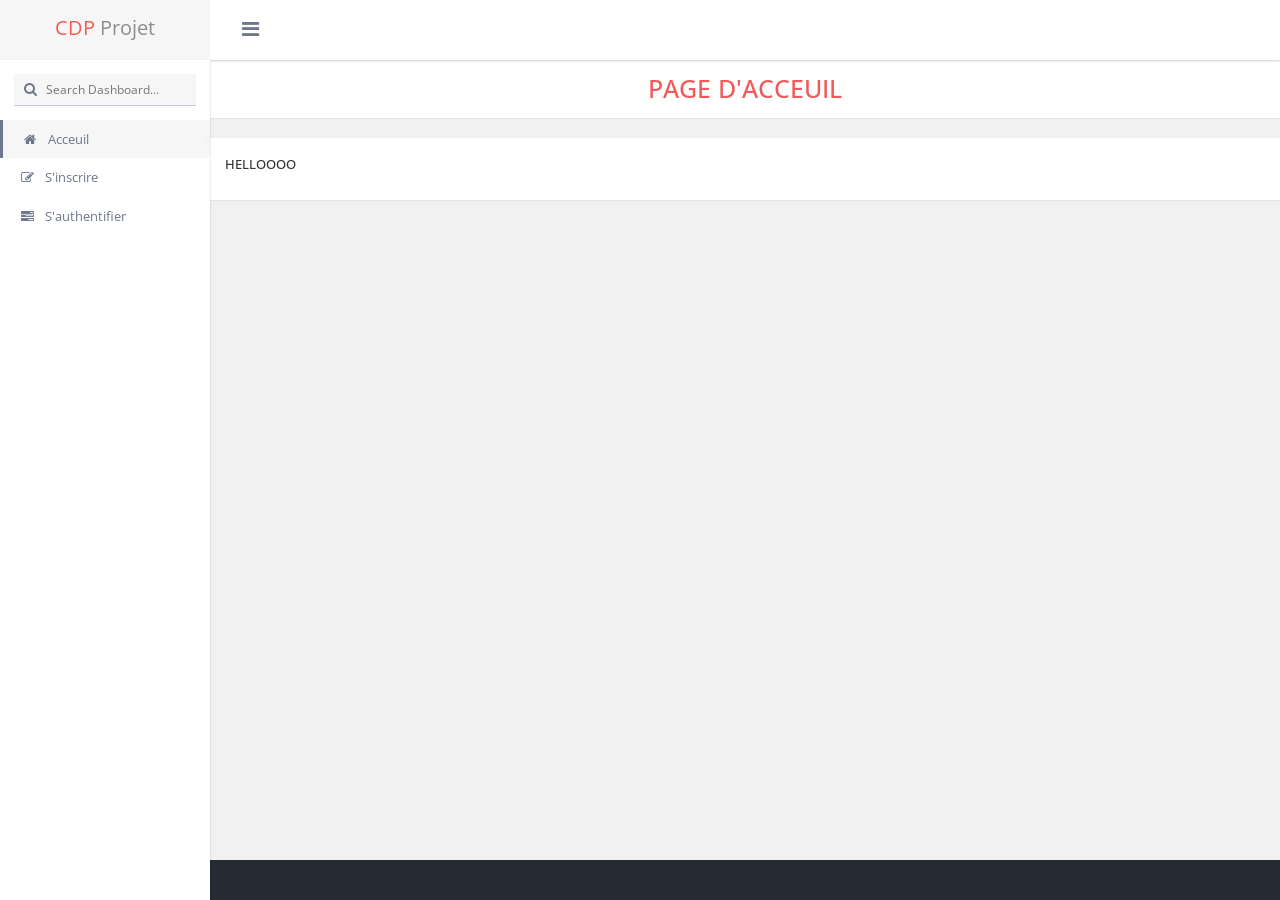
==== src/Web/CDP/index.html @ a8f5fe76 "Ajout de Template" ====
<!DOCTYPE html PUBLIC "-//W3C//DTD XHTML 1.0 Transitional//EN" "http://www.w3.org/TR/xhtml1/DTD/xhtml1-transitional.dtd">
<html xmlns="http://www.w3.org/1999/xhtml">
<head>
<meta http-equiv="Content-Type" content="text/html; charset=utf-8" />
<title>CDP Template</title>
<META NAME="ROBOTS" CONTENT="NOINDEX, NOFOLLOW">
<link href="css/font-awesome.css" rel="stylesheet" type="text/css" />
<link href="css/bootstrap.min.css" rel="stylesheet" type="text/css" />
<link href="css/animate.css" rel="stylesheet" type="text/css" />
<link href="css/admin.css" rel="stylesheet" type="text/css" />
</head>
<body class="light_theme  fixed_header left_nav_fixed">
<div class="wrapper">
  <!--\\\\\\\ wrapper Start \\\\\\-->
  <div class="header_bar">
    <!--\\\\\\\ header Start \\\\\\-->
    <div class="brand">
      <!--\\\\\\\ brand Start \\\\\\-->
      <div class="logo" style="display:block"><span class="theme_color">CDP</span> Projet</div>
    </div>
    <!--\\\\\\\ brand end \\\\\\-->
    <div class="header_top_bar">
      <!--\\\\\\\ header top bar start \\\\\\-->
      <a href="javascript:void(0);" class="menutoggle"> <i class="fa fa-bars"></i> </a>
    </div>
    <!--\\\\\\\ header top bar end \\\\\\-->
  </div>
  <!--\\\\\\\ header end \\\\\\-->
  <div class="inner">
    <!--\\\\\\\ inner start \\\\\\-->
    <div class="left_nav">
      <!--\\\\\\\left_nav start \\\\\\-->
      <div class="search_bar"> <i class="fa fa-search"></i>
        <input name="" type="text" class="search" placeholder="Search Dashboard..." />
      </div>
      <div class="left_nav_slidebar">
        <ul>
          <li class="left_nav_active theme_border"><a href="index.html"><i class="fa fa-home"></i> Acceuil <span class="left_nav_pointer"></span>  </a></li>
          <li> <a href="inscription.html"> <i class="fa fa-edit"></i> S'inscrire </a></li> 
          <li> <a href="login.html"> <i class="fa fa-tasks"></i> S'authentifier </a></li>
        </ul>
      </div>
    </div>
    <!--\\\\\\\left_nav end \\\\\\-->
    <div class="contentpanel">
      <!--\\\\\\\ contentpanel start\\\\\\-->
	       <div class="row center">
       <div class="col-lg-12 ">
       <section class="panel default blue_title h2">
       <div class="panel-heading border">Page d'Acceuil</div>
       </section>
       </div>
       </div>
       
       <div class="row">
       <div class="col-md-12">
       <section class="panel default blue_title h2">
       <div class="panel-body">
		<p> HELLOOOO</p>
       
      
       </div>
       </section>
       </div>
       

       </div>
      <!--\\\\\\\ container  end \\\\\\-->
    </div>
    <!--\\\\\\\ content panel end \\\\\\-->
  </div>
  <!--\\\\\\\ inner end\\\\\\-->
</div>
<!--\\\\\\\ wrapper end\\\\\\-->
<!-- Modal -->




<script src="js/jquery-2.1.0.js"></script>
<script src="js/bootstrap.min.js"></script>
<script src="js/common-script.js"></script>
<script src="js/jquery.slimscroll.min.js"></script>
<script src="js/jPushMenu.js"></script> 
<script src="js/side-chats.js"></script>
</body>
</html>
---- src/Web/CDP/css/admin.css ----
@charset "utf-8";
/* CSS Document */
@import url(http://fonts.googleapis.com/css?family=Open+Sans:400,300,600);
@import url(http://fonts.googleapis.com/css?family=Raleway:400,200,300,500,100,600);

h1, h2, h3, h4, h5, h6{margin:0px; padding:0px;}
body { font-family: 'Open Sans', 'Helvetica Neue', Helvetica, Arial, sans-serif;font-size: 13px; background-color:#262a33;}
.container {width: 100%;}
h1,.h1{font-size:35px;}
h2,.h2{font-size:31px;}
h3,.h3{font-size:27px;}
h4,.h4{font-size:23px;}
h5,.h5{font-size:19px;}
h6,.h6{font-size:15px;}



a {outline: none!important;}
a img {outline: none!important;}
img {border: 0!important;}

.wrapper{ width:100%;}

.header_bar{ width:100%;}

.brand{width:210px; height:60px; padding:0px;  float:left; font-size:20px;}
.logo{ padding:14px 10px 10px 10px; text-align:center;}
.logo i {font-size:9px;}
.small_logo{padding:10px 10px 10px 20px;}

.header_top_bar{left:210px;  padding:10px; height:60px; -webkit-box-shadow: 0px 1px 2px 0px rgba(0,0,0,0.2);-moz-box-shadow: 0px 3px 2px 0px rgba(0,0,0,0.2);box-shadow: 0px 1px 2px 0px rgba(0,0,0,0.2);}

.menutoggle{float:left; margin:-3px 0px 0px 10px; font-size:20px; padding:12px; color:#6E778C;}
.menutoggle:hover{color:#5DCFF3;}

.top_left{ width:90px; float:left;}
.top_left_menu{}
.top_left_menu ul{padding:9px 0px 0px 0px; margin:0px;}
.top_left_menu ul li{list-style-type:none;}
.top_left_menu ul li a{text-decoration:none;font-size:17px; float:left; margin:0px 10px 0px 10px;}
.top_left_menu ul li a:hover{color:#5DCFF3 !important;}

.add_user{float:left;font-size:13px; margin-top:2px; text-align:center; text-decoration:none;border-radius:3px;}
.add_user i{ float:left; padding:10px;border-radius:3px 0px 0px 3px;}
.add_user span{ font-size:12px; float:left; padding:8px;}

.top_right_bar{ float:right;}
.top_right{float:left; margin-left:40px; margin-top:-4px;}
.top_right_menu{}
.top_right_menu ul{padding:0px 0px 0px 0px; margin:0px; float:left; position:relative;}
.top_right_menu ul li{list-style-type:none;text-decoration:none;float:left; margin:-10px 0px 0px 0px; padding:0px 15px 14px 15px;}
.top_right_menu ul li a{ font-size:13px;color:#6e778c; margin:23px 0px 0px 0px; float:left; text-decoration:none;} 
.top_right_menu ul li a:hover{color:#5DCFF3 !important;}
.top_right_menu ul li ul{ padding:0px; background:#FFF; position:absolute; float:left; z-index:99;-moz-box-shadow: 0px 3px 2px 0px rgba(0,0,0,0.2);box-shadow: 0px 1px 2px 0px rgba(0,0,0,0.2);}
.top_right_menu ul li ul li{ list-style-type:none; padding:0px 15px 0px 15px; margin:0px; width:100%;}
.top_right_menu ul li ul li a{margin-top:5px;}
.bg_color{ background:none; border:none;}

.task{float:left; color:#1B2439; border:1px solid #d4d4d4; margin:10px 0px 0px 0px !important; width:250px; padding:0px !important;}
.task_height{height:30px;}



.new{padding:5px 0px 10px 0px !important;width:100%; color:#1B2439; font-size:13px; float:left;}

.top_right_menu ul li ul li a:hover{color:#333333 !important;}
.number{ padding:10px 0px 10px 0px; margin:0px;}
.red_color{ background-color:#F7EBEB !important;}
.mail{width:280px;padding:0px 5px 7px 5px !important;color:#333333 !important; margin:-3px 0px 12px 0px !important;background-color:#F1F2F7;}
.mail:hover{color:#333333;}
.photo{margin:7px 10px 0px 0px; height:40px; width:40px; float:left;}
.subject{ width:100%;}
.from{ font-size:13px; float:left; margin-top:7px;}
.time{ font-size:13px;float:right; margin-top:7px;}
.message{font-size:12px; float:left; margin-top:5px;}

.notification_drop_down{float:left;width:240px;background-color:#FFF; position:absolute;z-index:99;-moz-box-shadow:0px 3px 2px 0px rgba(0,0,0,0.2);box-shadow: 0px 1px 2px 0px rgba(0,0,0,0.2);}
.box{text-align:center; float:left; width:35px; margin:5px 23px 15px 15px;}
.box a{margin:0px !important; padding:0px;}
.block{ font-size:20px;}
.block_text{ color:#A1A8AC; font-size:12px;}

.primery_1{color:#1A8AD2;}
.primery_2{color:#E64858;}
.primery_3{color:#FDD465;}
.primery_4{color:#21DEE1;}
.primery_5{color:#1DC499;}
.primery_6{color:#A1A8AC;}




.green_status{background-color:#c8ffcf;}
.red_status{background-color:#ffd1c8;}
.yellow_status{background-color:#f9ffc8;}
.blue_status{background-color:#c8e9ff;}

.percent{float:right; margin-top:1px; margin-left:36px;}
.green_label{float:right; color:#6ab674;}
.blue_label{float:right; color:#78b9ec;}
.yellow_label{float:right; color:#ffb400;}
.red_label{float:right; color:#ff8383;}
.task_head{float:left; margin-top:-35px; width:100%; padding:10px 5px 5px 5px; font-weight:600; font-size:13px; color:#454E63;}
.task_detail{float:left; width:100%; padding:2px 5px; font-size:13px; color:#545454;}


.top_pointer{width: 0px;height: 0px;border-style: solid;border-width: 0 7px 7px 7px;border-color: transparent transparent #FFF transparent;margin:-7px 0px 0px 40px;}

.top_left_pointer{width: 0px;height: 0px;border-style: solid;border-width: 0 7px 7px 7px;border-color: transparent transparent #FFF transparent;margin:-16px 0px 0px 40px;}


.badge{ background-color:#f35958; text-align:center;margin:0px 0px 0px 4px;}


.user_admin{ border-radius:100px; width:160px;float:right; margin-left:18px; padding-left:7px; text-decoration:none !important; float:left;}
.user_admin a{ text-decoration:none;color:#6E778C !important; }
.user_admin:hover{color:#5DCFF3 !important; text-decoration:none !important;}
.user_adminname{ font-size:13px;margin-left:5px;}
.caret{margin-left:10px;}
.user_admin ul{padding:0px; margin:5px 0px 0px 0px; border-radius:3px; position:absolute; background-color:#FFF; width:170px;right:-20px;z-index:99;z-index:99;-moz-box-shadow: 0px 3px 2px 0px rgba(0,0,0,0.2);box-shadow: 0px 1px 2px 0px rgba(0,0,0,0.2); cursor:pointer;}
.user_admin ul li{list-style-type:none; padding:8px;color:#6E778C !important; font-size:13px;}
.user_admin ul li i{ float:left; margin:2px 10px 0px 3px;}
.user_admin ul li:hover{ background:#F1F2F7 !important; color:#5DCFF3 !important;}

.chat { background: none repeat scroll 0 0 rgba(0, 0, 0, 0); border: medium none; color: #6C7A7A; float: left; font-size:17px;  margin-top: 9px;  width: 20px;}

.inner{}

.left_nav{ display: inline-block;float: left;position: relative; width: 210px; min-height:1106px;}
.left_nav_slidebar{}

.search_bar{margin:14px 14px 14px 14px; border-bottom:1px solid #343434; padding:5px 10px; font-size:14px;}
.search{ width:130px!important; height:20px!important; padding:0px 5px 0px 5px!important; border:none!important; font-size:12px!important; background:none!important;}

.compose-editor2{ border:1px solid #ccc; padding:10px; width:100%;}




.left_nav_slidebar ul{margin:0px; padding:0px;}
.left_nav_slidebar ul li{ list-style-type:none; margin:0px; padding:0px; float:left; width:100%;}

.left_nav_active{ border-left-style:solid; border-left-width:3px; border-right-style:solid;  border-right-width:0; }
.left_nav_pointer{width: 0; height: 0; border-bottom: 5px solid transparent; border-top: 5px solid transparent; border-right: 5px solid #f2f2f2; font-size: 0;line-height: 0; float:right;margin-top:4px;}
.plus{float:right; margin-right:5px; font-size:9px; margin-top:5px;}

.left_nav_slidebar ul li a{text-decoration:none; padding:10px 0 10px 12px; font-size:13px; display:block;}
.left_nav_slidebar ul li a i{ width:30px; text-align:center;}
.left_nav_slidebar ul li a:hover{ font-size:13px;}
.left_nav_slidebar ul li ul{display:none; padding:0px 0px 0px 0px;  border-left:1px solid #333333; margin:0px 0px 28px 30px; float:left;}
.left_nav_slidebar ul li ul li{list-style-type:none;}
.left_nav_slidebar ul li ul li a{text-decoration:none; padding:18px 20px 7px 0px;display:block; font-size:12px; margin-bottom:-13px; }
.left_nav_slidebar ul li ul li a:hover{background:none; }

.left_nav_slidebar > ul > li > ul > li > a > span{ background:#333333; width:15px; height:1px; position:absolute; margin-top:10px;}
.left_nav_slidebar > ul > li > ul > li > a > i{ margin-left:13px; margin-right:5px; font-size:6px; width:10px;}
.left_nav_slidebar > ul > li > ul > li > a > b{ font-weight:normal; padding-top:2px;}
.left_nav_slidebar ul li ul li a:hover{ color:#FFF;font-size:12px;}

.left_nav_sub_active {color:#f2f2f2;}
.left_nav_slidebar > ul > li > ul > li > a > i:hover{color:#F00;}


.dark_theme .brand{background-color:#213347; color:#6E778C;}
.dark_theme .header_top_bar{ background-color:#334559;color:#6e778c;}
.dark_theme .add_user{background-color:#f35958; color:#FFF;}
.dark_theme .add_user i{background-color:#da403f;}
.dark_theme .top_left_menu ul li a{color:#6e778c;}
.dark_theme .top_right_menu ul li ul li a badge{color:#FFF;}
.dark_theme .user_admin{color:#6e778c;}
.dark_theme .left_nav{background-color:#334559; color:#6E778C;}
.dark_theme .search_bar{background-color:#213347; color:#6E778C;}
.dark_theme .left_nav_slidebar ul li a{ color:#6E778C;}
.dark_theme .left_nav_slidebar ul li a:hover{ background-color:#132539;}
.dark_theme .left_nav_slidebar ul li ul li a:hover{background-color:transparent; color:#FFF;}
.dark_theme .left_nav_active{background:#213347;}
.dark_theme .left_nav_active a{color:#f2f2f2;}
.dark_theme .left_nav_active ul li a{color:#6E778C;}
.dark_theme .left_nav_sub_active b{color:#;}

.light_theme .brand{background-color:#F6F6F6; color:#908c8d;}
.light_theme .header_top_bar{ background-color:#FFF;color:#6e778c;}
.light_theme .add_user{background-color:#6e778c; color:#FFF;}
.light_theme .add_user i{background-color:#565f74;}
.light_theme .top_left_menu ul li a{color:#6e778c;}
.light_theme .top_right_menu ul li ul li a badge{color:#FFF;}
.light_theme .user_admin{color:#6e778c;}
.light_theme .left_nav{background-color:#FFF; color:#6E778C; -moz-box-shadow:0px 0px 0px 0px rgba(0,0,0,0.0);-moz-box-shadow: 0px 3px 2px 0px rgba(0,0,0,0.2);
box-shadow: 0px 1px 2px 0px rgba(0,0,0,0.2);}
.light_theme .search_bar{background-color:#F6F6F6; color:#6E778C; border-bottom:1px solid #C2CBE0;}
.light_theme .left_nav_slidebar ul li a{ color:#6E778C;}
.light_theme .left_nav_slidebar ul li a:hover{ background-color:#EDEDED;}
.light_theme .left_nav_slidebar ul li ul li a{color:#6E778C;}
.light_theme .left_nav_slidebar ul li ul li a:hover{background-color:transparent; color:#282e3b;}
.light_theme .left_nav_slidebar ul li ul{border-left:1px solid #C2CBE0;}
.light_theme .left_nav_slidebar > ul > li > ul > li > a > span{background-color:#C2CBE0;}
.light_theme .left_nav_slidebar > ul > li > ul > li > a > i{color:#C2CBE0;}
.light_theme .left_nav_active{background-color:#F6F6F6; color:#6E778C ;border-left:3px solid #6e778c;}
.light_theme .left_nav_active > a{background-color:#F6F6F6;}
.light_theme .left_nav_active a{color:#6E778C;}
.light_theme .left_nav_active ul li a{color:#6E778C;}


.red_thm .brand{background-color:#b80421; color:#FFF;}
.red_thm .header_top_bar{ background-color:#cf1b38;color:#FFF;}
.red_thm .add_user{background-color:#ED5B5E; color:#FFF;}
.red_thm .add_user i{background-color:#DC4A4D;}
.red_thm .top_left_menu ul li a{color:#FFF;}
.red_thm .top_right_menu ul li a{color:#FFF;}
.red_thm .user_adminname{color:#FFF;}
.red_thm .caret{color:#FFF;}
.red_thm .theme_border{border-color:#ED5B5E !important;}
.red_thm .menutoggle{color:#FFF;}
.red_thm ul li a i.theme_color{ color:#e35154 !important;}
.red_thm ul li a b.theme_color{ color:#e35154 !important;}
.red_thm .page_title.theme_color{ color:#e35154 !important;}
.red_thm .badge{ background:#FFFFFF !important; color:#e35154!important;}
.red_thm .chat{ color:#FFFFFF;}


.blue_thm .brand{background-color:#5fb9f6; color:#FFF;}
.blue_thm .header_top_bar{ background-color:#56a5db;color:#FFF;}
.blue_thm .add_user{background-color:#66B5EB; color:#FFF;}
.blue_thm .add_user i{background-color:#4D9CD2;}
.blue_thm .top_left_menu ul li a{color:#FFF;}
.blue_thm .top_right_menu ul li a{color:#FFF;}
.blue_thm .user_adminname{color:#FFF !important;}
.blue_thm .caret{color:#FFF;}
.blue_thm .theme_border{border-color:#66B5EB !important;}
.blue_thm .menutoggle{color:#FFF;}
.blue_thm ul li a i.theme_color{ color:#66B5EB !important;}
.blue_thm ul li a b.theme_color{ color:#66B5EB !important;}
.blue_thm .page_title.theme_color{ color:#66B5EB !important;}
.blue_thm .badge{ background:#FFFFFF !important; color:#66B5EB!important;}
.blue_thm .chat{ color:#FFFFFF;}

.magento_thm .brand{background-color:#ab79bc; color:#FFF;}
.magento_thm .header_top_bar{ background-color:#9c6bad;color:#FFF;}
.magento_thm .add_user{background-color:#AB7ABC; color:#FFF;}
.magento_thm .add_user i{background-color:#9160A2;}
.magento_thm .top_left_menu ul li a{color:#FFF;}
.magento_thm .top_right_menu ul li a{color:#FFF;}
.magento_thm .user_adminname{color:#FFF;}
.magento_thm .caret{color:#FFF;}
.magento_thm .theme_border{border-color:#AB7ABC !important;}
.magento_thm .menutoggle{color:#FFF;}
.magento_thm ul li a i.theme_color{ color:#AB7ABC !important;}
.magento_thm ul li a b.theme_color{ color:#AB7ABC !important;}
.magento_thm .page_title.theme_color{ color:#AB7ABC !important;}
.magento_thm .badge{ background:#FFFFFF !important; color:#AB7ABC!important;}
.magento_thm .chat{ color:#FFFFFF;}


.green_thm .brand{background-color:#47c58b; color:#FFF;}
.green_thm .header_top_bar{ background-color:#34b077;color:#FFF;}
.green_thm .add_user{background-color:#3FBB82; color:#FFF;}
.green_thm .add_user i{background-color:#2AA66D;}
.green_thm .top_left_menu ul li a{color:#FFF;}
.green_thm .top_right_menu ul li a{color:#FFF;}
.green_thm .user_adminname{color:#FFF;}
.green_thm .caret{color:#FFF;}
.green_thm .theme_border{border-color:#3FBB82 !important;}
.green_thm .menutoggle{color:#FFF;}
.green_thm ul li a i.theme_color{ color:#3FBB82 !important;}
.green_thm ul li a b.theme_color{ color:#3FBB82 !important;}
.green_thm .page_title.theme_color{ color:#3FBB82 !important;}
.green_thm .badge{ background:#FFFFFF !important; color:#3FBB82!important;}
.green_thm .chat{ color:#FFFFFF;}



.contentpanel{ margin-left:220px;overflow:hidden;position: relative; padding:0px; background-color:#f1f1f1; padding-bottom:21px; min-height:800px;}

.fixed_header .header_bar{position:fixed; z-index:99;}
.fixed_header .contentpanel{top:60px;}
.fixed_header .left_nav{top:60px; float:left;}
.fixed_header .brand{float:left;}
.left_nav_hide .left_nav{display:none;}
.left_nav_hide .contentpanel{margin-left:0;}
.left_nav_hide .brand{width:210px; display:none;}
.left_nav_fixed .left_nav{position:fixed; top:60px; z-index:99;}
.left_nav_fixed .brand{position:fixed; z-index:99;}
.left_nav_fixed .header_top_bar{ margin-left:210px;}
.left_nav_fixed .contentpanel{margin-left:210px; margin-right:0px;}

.right_nav .brand{float:right;}
.right_nav .left_nav{float:right;}
.right_nav .contentpanel{margin-left:0; margin-right:210px;}
.right_nav .left_nav{overflow:inherit;}
.right_nav.left_nav_fixed .left_nav{right:0;}
.right_nav.left_nav_fixed .brand{position:relative;}
.right_nav.left_nav_fixed .header_top_bar{margin-left:0;}
.right_nav.left_nav_fixed .contentpanel{margin-left:0;}

.right_nav .left_nav_active{border-left-width:0; border-right-width:3px;}
.right_nav .left_nav_slidebar > ul > li > a{padding:10px 12px 10px 0px;}
.right_nav .left_nav_pointer{float:left; border-left:5px solid #F2F2F2; border-right:0;}
.right_nav .left_nav_slidebar > ul > li > a > i{margin-left:10px;}

.boxed_layout > .wrapper{width:1200px; margin:auto;  display:table; height:100%!important;}
.boxed_layout .header_bar{width:1200px;}
.boxed_layout.right_nav.left_nav_fixed .left_nav{margin-left:990px; right:auto;}
.boxed_layout.dark_theme .left_nav{ border-left:1px solid #232323;}
.boxed_layout.light_theme .left_nav{ border-left:none;}

.red_bg{background-color:#f3a498; color:#fff !important;}
.red_color{color:#f3a498;}
.magento_bg{background-color:#9c6bad; color:#fff!important; border:none;}
.blue_bg{background-color:#56a5db; color:#fff !important;border:none;}
.green_bg{background-color:#34b077; color:#fff!important;border:none;}
.red_bg{background-color:#e35154; color:#fff!important;border:none;}
.pink_bg{background-color:#9b59b6; color:#fff;}
.black_bg{background-color:#000000; color:#fff;}
.yellow_bg{background-color:#fad231; color:#fff;}
.orange_bg{ background-color:#FE7600; color:#FFFFFF!important;}

.list-group-item:hover{color:#333333!important; background-color:#f1f1f1;}

.green{background-color:#19bd9c;}

.yellow{background-color:#fad231;}

.bg_space{ border-radius:3px; margin:10px; padding:3px;}

.red_text{color:#BB6C60;}
.magento_text{ color:#b07cc3;}
.blue_text{color:#0060C6;}
.green_text{color:#586B26;}
.pink_text{color:#70164B;}

.code{ font-size:82%;}
.opened{ display:block;}
.theme_bg{background: #5dcff3; color:#fff!important;}
.theme_color{color:#f35958;!important;}
.theme_border{border-color:#f35958;!important;}


.breadcrumb_admin{width:100%; background:#fff; box-shadow:0 2px 2px rgba(0, 0, 0, 0.05), 0 1px 0 rgba(0, 0, 0, 0.05); margin-bottom:15px;}
.page_title{font-size:22px; padding:7px 0 7px 10px; text-transform:uppercase;}
.clear_both{clear:both;}
.page_title h1{font-size:22px; font-weight:normal; display:inline; margin:3px 0px 6px 0px; float:left;}
.page_title h2{font-size:12px; font-weight:normal; display:inline; color:#999999; margin-top:9px; position:absolute;}
.page_title h1:after{content:"/"; margin-right:10px; margin-left:15px; font-size:22px; color:#ccc;}

.paragraph{ background:#FFFFFF; padding:15px; font-size:13px;}
.align{ text-align:center;}
.circular{ width:230px; border-radius:150px; height:230px;}
.button{background:#993366; margin-top:15px;}
.theme_text{margin:15px 20px 15px 0px; display:block;}
.theme_api{margin:15px 0px 15px 0px;}
.theme_header{ font-size:25px; text-transform:uppercase;display:block;}

.red_text{color:#f16164;}
.blue_text{color:#227CB9;}
.green_text{color:#2ABE48;}
.magento_text{color:#ab79bc;}
.light_text{color:#999999;}
.black_text{color:#000;}
.yellow_text{color:#fad231;}

.red{color:#f16164;border:#f16164!important;}
.blue{color:#227CB9;border:#227CB9!important;}
.green{color:#00581E; border:#00581E!important;}
.magento{color:#ab79bc;border:#ab79bc!important;}


@media (max-width:320px) { /* smartphones, iPhone, portrait 480x320 phones */
.brand{width:210px; display:none;}
.header_top_bar{ }
.top_left{ display:none;}
.top_right{ display:none;}
.add_user{ display:none;}
.user_admin{margin-left:0px;}
.right_nav .contentpanel{margin-right:0;}
.right_nav .chat{ display:none;}
.boxed_layout .demo{right:191px;}
.boxed_layout .demo.activate{right:191px !important;}	
.right_nav .demo{right:210px;}
.right_nav .demo.activate{right:210px !important;}
}
@media (min-width:320px) { /* smartphones, iPhone, portrait 480x320 phones */
.brand{width:210px; display:none;}
.header_top_bar{ }
.top_left{ display:none;}
.top_right{ display:none;}
.add_user{ display:none;}
.user_admin{margin-left:0px;}
.right_nav .contentpanel{margin-right:0;}
.right_nav .chat{ display:none;}
.boxed_layout .demo{right:191px;}
.boxed_layout .demo.activate{right:191px !important;}
.right_nav .demo{right:210px;}
.right_nav .demo.activate{right:210px !important;}
}
@media (min-width:481px) { /* portrait e-readers (Nook/Kindle), smaller tablets @ 600 or @ 640 wide. */
.brand{width:210px; display:none;}
.header_top_bar{ }
.top_left{ display:none;}
.top_right{ display:none;}
.add_user{ display:none;}
.user_admin{margin-left:0px;}
.right_nav .contentpanel{margin-right:0;}
.right_nav .chat{ display:none;}
.boxed_layout .demo{right:191px;}
.boxed_layout .demo.activate{right:191px !important;}
.right_nav .demo{right:210px;}
.right_nav .demo.activate{right:210px !important;}
}
@media (min-width:641px) { /* portrait tablets, portrait iPad, landscape e-readers, landscape 800x480 or 854x480 phones */
.brand{width:210px; display:none;}
.header_top_bar{ }
.top_left{ display:block;}
.top_right{display:none;}
.add_user{ display:block;}
.user_admin{margin-left:18px;}
.right_nav .contentpanel{margin-right:0;}
.right_nav .chat{ display:none;}
.boxed_layout .demo{right:191px;}
.boxed_layout .demo.activate{right:191px !important;}
.right_nav .demo{right:210px;}
.right_nav .demo.activate{right:210px !important;}
}
@media (min-width:961px) { /* tablet, landscape iPad, lo-res laptops ands desktops */
.brand{width:210px;display:block;}
.header_top_bar{ }
.left_nav{width: 210px;}
.top_left{ display:block;}
.top_right{display:none;}
.add_user{ display:block;}
.user_admin{margin-left:18px;}
.left_nav{display:block;}
.contentpanel{ margin-left:210px;}
.right_nav .chat{ display:none;}
.boxed_layout .demo{right:191px;}
.boxed_layout .demo.activate{right:191px !important;}
.right_nav .demo{right:210px;}
.right_nav .demo.activate{right:210px !important;}
}
@media (min-width:1025px) { /* big landscape tablets, laptops, and desktops */
.brand{width:210px;display:block;}
.header_top_bar{ }
.left_nav{width: 210px;}
.top_left{ display:block;}
.top_right{display:block;}
.add_user{ display:block;}
.user_admin{margin-left:18px;}
.left_nav{display:block;}
.contentpanel{ margin-left:210px;}
.right_nav .chat{ display:none;}
.boxed_layout .demo{right:191px;}
.boxed_layout .demo.activate{right:191px !important;}
.right_nav .demo{right:210px;}
.right_nav .demo.activate{right:210px !important;}
}
@media (min-width:1281px) { /* hi-res laptops and desktops */
.brand{width:210px;display:block;}
.header_top_bar{ }
.left_nav{width: 210px;}
.top_left{ display:block;}
.top_right{display:block;}
.add_user{display:block;}
.user_admin{margin-left:18px;}
.left_nav{display:block;}
.contentpanel{ margin-left:210px}

.right_nav .chat{ display:none;}
.boxed_layout .demo{right:191px;}
.boxed_layout .demo.activate{right:191px !important;}
.right_nav .demo{right:210px;}
.right_nav .demo.activate{right:210px !important;}
.boxed_layout .atm-spmenu-right.atm-spmenu-open { right:191px;}

}


.dropdown-menu {position: absolute; top: 100%;left: 0; z-index: 1000;display: none; float: left; min-width: 160px; padding: 0px 0; margin: 0px 0 0;font-size: 14px;list-style: none;background-color: #fff;
 background-clip: padding-box; border: 1px solid #ccc;border: 1px solid rgba(0, 0, 0, .15);border-radius: 2px;-webkit-box-shadow: 0 6px 12px rgba(0, 0, 0, .175); box-shadow: 0 6px 12px rgba(0, 0, 0, .175);}

.modal-content { position: relative; background-color: #fff;background-clip: padding-box; border: 1px solid #999;border: 1px solid rgba(0, 0, 0, .2); border-radius: 2px; outline: none;-webkit-box-shadow: 0 3px 9px rgba(0, 0, 0, .5);box-shadow: 0 0 9px rgba(0, 0, 0, 0.36);}

.breadcrumb > li + li:before {padding: 0 5px; color: #ccc; content: ">";}
.breadcrumb {padding: 14px 15px; margin-bottom: 0px;list-style: none;background-color: #fff;border-radius: 0px;font-size:12px; margin-top: 0px;}
.button_space{ padding:15px;}

.panel-footer{border-radius:0;}
.panel.h1 .panel-heading{font-size:30px;}
.panel.h2 .panel-heading{font-size:25px;}
.panel.h3 .panel-heading{font-size:23px;}
.panel.h4 .panel-heading{font-size:20px;}
.panel.h5 .panel-heading{font-size:17px;}
.panel.h6 .panel-heading{font-size:15px;}

.panel.h1,.panel.h2,.panel.h3,.panel.h4,.panel.h5,.panel.h6{font-size:13px;}

.panel > .panel-heading {border-color: #ddd;color: #333333;font-size:17px; color:#666;text-transform:uppercase;}
.panel-heading {padding: 15px; border-radius:0px;}
.panel {border-radius: 2px;background:#FFF;border-radius:0px; border:none;}
.panel-body { font-size:13px; line-height:22px;}
.panel-heading {border-bottom: 1px solid rgba(0, 0, 0, 0.13);}

.bg_color{background:#f1f1f1 !important;}

.h1.panel,.h2.panel,.h3.panel,.h4.panel,.h5.panel,.h6.panel{margin:0 0 20px 0;}

.green_border{border-color:#0AA699;}
.red_border{border-color: #F35958;}
.orange_border{border-color: #FF6600;}
.magenta_border{border-color: #9B6BAB;}
.blue_border{border-color: #21A9E1;}
.gray_border{border-color: #666;}

.green_title .panel-heading{color:#0AA699;}
.red_title .panel-heading{color: #F35958;}
.orange_title .panel-heading{color: #FF6600;}
.magenta_title .panel-heading{color: #9B6BAB;}
.blue_title .panel-heading{color: #f35958;}
.gray_title .panel-heading{color: #666;}


.green_border .panel-heading{color:#0AA699;}
.red_border .panel-heading{color:#F35958;}
.orange_border .panel-heading{color:#FF6600;}
.magenta_border .panel-heading{color:#9B6BAB;}
.blue_border .panel-heading{color:#21A9E1;}
.gray_border .panel-heading{color:#666666;}

.panel_bg_green.panel{background-color:#0AA699; color:#FFFFFF;}
.panel_bg_red.panel{background-color: #F35958;color:#FFFFFF;}
.panel_bg_orange.panel{background-color: #FF6600;color:#FFFFFF;}
.panel_bg_magenta.panel{background-color: #9B6BAB!important;color:#FFFFFF!important;}
.panel_bg_blue.panel{background-color: #21A9E1;color:#FFFFFF;}
.panel_bg_gray.panel{background-color: #666666;color:#FFFFFF;}

.panel_bg_gray .panel-heading,.panel_bg_green .panel-heading,.panel_bg_red .panel-heading,.panel_bg_orange .panel-heading, .panel_bg_magenta .panel-heading,.panel_bg_blue .panel-heading{border-bottom-color:rgba(255, 255, 255, 0.13); color:#FFFFFF;}
.panel_bg_gray .panel-body,.panel_bg_green .panel-body,.panel_bg_red .panel-body,.panel_bg_orange .panel-body, .panel_bg_magenta .panel-body, .panel_bg_blue .panel-body{border-bottom-color:rgba(255, 255, 255, 0.13); color:#FFFFFF;}

.panel_header_bg_green .panel-heading{background-color:#0AA699; color:#FFFFFF;}
.panel_header_bg_red .panel-heading{background-color: #F35958;color:#FFFFFF;}
.panel_header_bg_orange .panel-heading{background-color: #FF6600;color:#FFFFFF;}
.panel_header_bg_magenta .panel-heading{background-color: #9B6BAB;color:#FFFFFF;}
.panel_header_bg_blue .panel-heading{background-color: #21A9E1;color:#FFFFFF;}
.panel_header_bg_gray .panel-heading{background-color: #666666;color:#FFFFFF;}

.vertical_border{border-left-style:solid; border-left-width:5px;}
.vertical_border.panel{border-top:none; border-right:none;border-bottom:none;}

.horizontal_border_1{border-top-style:solid; border-top-width:5px!important;}
.horizontal_border_1.panel{border-left:none; border-right:none;border-bottom:none;}

.label {font-size:60%;}
   
.horizontal_border_2{border-bottom-style:solid; border-bottom-width:5px!important;}
.horizontal_border_2.panel{border:none;}
.horizontal_border_2 .panel-heading{border-bottom-style:solid; border-bottom-width:5px;}

.green_border .panel-heading{border-color:#0AA699!important;}
.red_border .panel-heading{border-color: #F35958;}
.orange_border .panel-heading{border-color: #FF6600;}
.magenta_border .panel-heading{border-color: #9B6BAB;}
.blue_border .panel-heading{border-color: #21A9E1;}
.gray_border .panel-heading{border-color: #666666;}

.default .panel-heading{border-color:#ddd;}
.no_border .panel-heading{border-bottom:none;}
.transparent.panel{background:none; box-shadow:none;}





.img-circle {border: 7px solid #F2F2F2 !important;border-radius: 50%;}
.line_color{background-color:#fff;}




hr{ border:1px solid #FFFFFF;}

.dropmenu-lg{width:20px;-moz-user-select: none;background-image: none;cursor: pointer;display: inline-block;font-size: 14px;font-weight: normal;line-height: 1.42857;padding: 6px 12px;text-align: center;vertical-align: middle;white-space: nowrap; border:none; padding:9px; margin-top:8px; margin-left:-7px; border-style:solid; border-width:1px; border-color:#ccc; margin-right:7px;}
.dropmenu-sm{width:20px;-moz-user-select: none;background-image: none;cursor: pointer;display: inline-block;font-size: 14px;font-weight: normal;line-height: 1.42857;padding: 6px 12px;text-align: center;vertical-align: middle;white-space: nowrap; border:none; padding:4px; margin-top:8px; margin-left:-7px; border-style:solid; border-width:1px; border-color:#ccc; margin-right:7px;}
.dropmenu-xs{width:20px;-moz-user-select: none;background-image: none;cursor: pointer;display: inline-block;font-size: 14px;font-weight: normal;line-height: 1.42857;padding: 6px 12px;text-align: center;vertical-align: middle;white-space: nowrap; border:none; padding:0px; margin-top:8px; margin-left:-7px; border-style:solid; border-width:1px; border-color:#ccc; margin-right:7px;}
.dropmenu-nl{width:20px;-moz-user-select: none;background-image: none;cursor: pointer;display: inline-block;font-size: 14px;font-weight: normal;line-height: 1.42857;padding: 6px 12px;text-align: center;vertical-align: middle;white-space: nowrap; border:none; padding:6px; margin-top:8px; margin-left:-7px; border-style:solid; border-width:1px; border-color:#ccc; margin-right:7px;}

.center{text-align:center;}
.text-uppercase{text-transform:uppercase;}
h1,h2,h3,h4,h5,h6{margin-bottom:14px;}
.text-primary{color:#FF0000;}
.heading_b{font-size:17px;border-bottom: 1px solid #DDDDDD; margin: 0px 0px 10px 20px;padding:0px 8px 10px 8px;}
.list-unstyled{list-style-type:none; padding-left:24px;}
.heading_top{font-size:20px; margin:-10px 10px 10px 10px; text-transform:uppercase; color:#333333;}
.well.well-large {  padding: 24px; width: auto;font-size:18px;}
.well {background-color:#E1F3F3; background-image: none; border: medium none; border-radius: 3px;box-shadow: none !important;	}
.semi-bold { font-weight: 600;}

.bg{background:none; padding:10px !important; margin:0px !important;}
.border{ border:none;}



.table > thead > tr > th, .table > tbody > tr > th, .table > tfoot > tr > th, .table > thead > tr > td, .table > tbody > tr > td, .table > tfoot > tr > td {
    border-top: 1px solid #dddddd;
    line-height: 1.42857;
    padding: 8px;
    vertical-align: top;}
.small_size{font-size:13px !important;}	
.space{padding:10px; margin-bottom:10px;}
.space_p{ margin-bottom:10px;}
.space_btn{ margin-bottom:30px; margin-right:20px}

.btn-white {
    background-color: #FFFFFF;
    border:1px solid #CCCCCC!important;
    color: #5E5E5E;
}

.btn-link { border:1px solid #CCCCCC!important;}

.btn .caret {
    margin-left: 5px;
}
.size {
    height: 12px;
    width: 5px;
	margin-top:8px;
	margin-left:0px;
}
.btn-mini {
    font-size: 10.5px;
    padding: 2px 9px;
	width:80px !important;
	 margin:20px 20px 0px 0px;
}
.btn-middle {
    font-size: 10.5px;
    padding: 5px 14px;
	width:123px !important;
	 margin:20px 20px 0px 0px;
	 font-size:15px;
}
.drop_size{min-width:120px; margin:20px 20px 0px 0px;}

.btn_green{background-color:#8BA4A4;}
.bs{ margin-bottom:8px;}

.external-event{ background:#23262F!important; border-radius:3px; color: #FFFFFF; font-size: 13px; margin-bottom: 5px; padding:10px!important;}
.fc-body{background-color:#FFFFFF; padding:10px;}
.fc-heading{background:#5DCFF3; padding:10px; color:#FFFFFF;}
.fc{background-color:#FFFFFF;}
.fc-event-inner{ background-color:#5DCFF3; color:#fff;}
.fc-grid th{background-color: #000000; color: #FFFFFF; padding: 8px !important;text-align: center;}
.fc-button-today{background:#996633; color:#FFFFFF;}





.white_bg{background:#FFFFFF; padding:15px;}


.btn{ border:none; border-radius:2px;}
.btn_round{border-radius:6px;}


.btn-default {
    border:1px solid #CCCCCC;
    color: #333333;
}


.fontawesome-icon-list .fa-hover a .fa {
  display: inline-block;
  font-size: 14px;
  margin-right: 10px;
  text-align: center; 
}
.fontawesome-icon-list .fa-hover a {
  border-radius: 4px;
  color: #222222;
  display: block;
  line-height: 32px;
  padding-left: 10px;
}
.fa.round {
  border: 2px solid #1D2939;
  border-radius: 50px;
  font-size: 24px;
  margin-right: 5px;
  padding: 6px 7px;
}
.fa.squre{
  border: 2px solid #1D2939;
  font-size: 24px;
  margin-right: 5px;
  padding: 6px 7px;
}
.fa.semiround{
  border: 2px solid #FF3366;
  font-size: 24px;
  margin-right: 5px;
  padding: 6px 7px;
  color:#FF3366;
  border-radius:8px;
}
.fa.pink{color:#FF3366; border-color:#FF3366}


.icon_size{ font-size:21px !important;}
.icon_size2{ font-size:18px !important;}
.icon_size3{ font-size:15px !important;}
.icon_size4{ font-size:12px !important;}

.options{float:right;}
.options a{padding:0px 5px 0px 6px; color: #B2B2B2; font-size: 12px;}

.progress { background-color: #F5F5F5; border-radius: 0px; box-shadow: 0 1px 2px rgba(0, 0, 0, 0.1) inset; height: 10px;margin-bottom: 10px; overflow: hidden;}


h5{padding:10px;}
.modal_text{float:left; padding:20px 60px 0px 0px;}


.tabs_left .nav-tabs > li{ float:none; background:#EEE; margin-bottom:0px;  border-top:1px solid #D6D6D6!important;}
.tabs_left .nav-tabs > li.active{ border:none;}
.tabs_left .nav-tabs > li > a{ border:none!important; margin-right:0px; border-radius: 0px 0px 0 0;}
.tabs_left .nav-tabs > li.active > a:hover{ border:none !important;}
.tabs_left .nav-tabs > li.active > a:hover, .nav-tabs > li.active > a:focus { border:none !important;}
.tabs_left .nav-tabs{float:left; margin-right:15px; margin-left:20px;}
.tabs_left .nav-tabs > li.active > a, .nav-tabs > li.active > a:hover, .nav-tabs > li.active > a:focus {background:#5DCFF3!important; color:#FFFFFF;}

.tabs_right .nav-tabs > li{ float:none; background:#EEE; margin-bottom:0px;  border-top:1px solid #D6D6D6!important; }
.tabs_right .nav-tabs > li > a{ border:none!important; margin-right:0px; border-radius: 0px 0px 0 0;}
.tabs_right .nav-tabs > li.active{ border:none !important;}
.tabs_right .nav-tabs > li.active > a:hover{ border:none !important;}
.tabs_right .nav-tabs > li.active > a:hover, .nav-tabs > li.active > a:focus { border:none !important; }
.tabs_right .nav-tabs{float:right; margin-right:15px; margin-left:20px;}
.tabs_right .nav-tabs > li.active > a, .nav-tabs > li.active > a:hover, .nav-tabs > li.active > a:focus {background:#5DCFF3!important; color:#FFFFFF;}
.tabs_right .nav .open > a, .nav .open > a:hover, .nav .open > a:focus {background:#27A9E3!important;color:#FFFFFF;}


.panel-group-dark .panel-title a.collapsed {
    background-color: #1D2939;
    border-bottom: 1px solid #273548;
    color: #CCCCCC;
}


.accordion {
    margin-bottom: 40px;
}
.accordion .panel-heading {
    background: none repeat scroll 0 0 #FFFFFF;
    padding: 0;
}
.accordion .panel-heading a {
    color: #E74949;
    display: block;
    font-size: 15px;
    padding: 17px 16px;
}
.accordion .panel-heading a:hover {
    text-decoration: none !important;
}
.accordion .panel-heading a .fa {
    margin-right: 10px;
    transform: rotate(90deg);
    transition: transform 200ms ease-in-out 0s;
}

.accordion.accordion-color .panel-collapse .panel-body .help_color{
    background-color: #0B1125;
    color: #FFFFFF;
}
.help_color{
    background-color:#FFFFFF!important;
    color:#666666;
}
.accordion.accordion-color .panel-collapse .panel-heading {
    background-color:#ddd;
    color: #FFFFFF;
}

.accordion .panel-heading.success a {
    background-color: #2CC36B !important;
	color:#FFFFFF;
    border-bottom: 1px solid #049B43;
}
.accordion .panel-heading.yellow a {
    background-color: #FFB848!important;
	color:#FFFFFF;
    border-bottom: 1px solid #FFB848;
}
.accordion .panel-heading.blue a {
    background-color: #27A9E3!important;
	color:#FFFFFF;
    border-bottom: 1px solid #27A9E3;
}
.bs-callout {
    border-left: 3px solid #EEEEEE;
    margin: 20px 0;
    padding: 20px;
}
.bs-callout h4 {
    margin-bottom: 5px;
    margin-top: 0;
}
.bs-callout p:last-child {
    margin-bottom: 0;
}
.bs-callout code {
    background-color: #FFFFFF;
    border-radius: 3px;
}
.bs-callout-danger {
    background-color: #FCF3E1;
    border-color: #820C08;
}
.bs-callout-danger h4 {
    color: #820C08;
}
.bs-callout-warning {
    background-color: #FCF8F2;
    border-color: #F0AD4E;
}
.bs-callout-warning h4 {
    color: #F0AD4E;
}
.login_page{ width:100%; position:absolute;}
.login_content {margin: 0 auto; padding: 20px 0;position: relative;text-align: center; transition: all 550ms ease-in-out 0s;width: 320px; margin-top:15px; border:2px solid #cccccc; border-radius:5px; padding:20px;background-color: #FFFFFF;}
.col-sm-10 { width: 100.333%;}
.login_heading{background-color:#5DCFF3; color:#FFFFFF; margin-bottom:20px; font-size:20px; text-transform:uppercase;}
.lable_margin{margin-top:8px; float:left;}
.form-control { font-size: 12px;line-height: 1.42857;background:#FFFFFF;height: 30px; border-radius:0px;  box-shadow:none;}
	
.lock_page{ width:100%; position:absolute;}
.lock_content {margin: 0 auto; padding: 20px 0;position: relative;text-align: center;width: 320px; margin-top:185px; border:2px solid #cccccc; border-radius:5px; padding:20px;background-color: #FFFFFF;}
.lock_image{margin-bottom:20px; width:160px; height:200px; margin:auto; text-align:center;}	

.registration{margin: 0 auto; padding: 20px 0;position: relative;text-align: center; width: 320px; margin-top:10px; border:2px solid #cccccc; border-radius:5px; padding:20px;background-color: #FFFFFF;}
.error{font-size:130px; color:#333333; background:#F5F5F5; margin: 0 auto; padding: 20px 0;position: relative;text-align: center; width: 320px;  margin-top:90px; border-radius:5px;}
.error i{font-size:70px; padding:0px 20px 20px 20px!important;}
.error_search{width:280px; margin:auto auto 20px auto;}
.error500{font-size:130px; color:#fff; background:#333333; margin: 0 auto; padding: 20px 0;position: relative;text-align: center; width: 320px;  margin-top:90px; border-radius:5px;background: none repeat scroll 0 0 #F24F4F;}
.error500 i{font-size:70px; padding:0px 20px 20px 20px!important;}

.btn_space{border-radius: 0; float: right; height: 29px; margin-top: -30px;padding:2px 12px;}
.search_group {  padding:10px 0px 0px 0px; font-size:16px;}
.results {margin-bottom:20px; background-color:#F0F0F0; padding:10px;}
.team_image{ overflow:hidden;}
.team-info{background: none repeat scroll 0 0 #F5F5F5; overflow: hidden; padding: 10px 0px 10px 0px; display:inline-block;}
.our_office{ overflow:hidden;}
.social_icons{margin:0px; padding:0px;}
.social_icons li { display:inline-block;list-style: none outside none; margin-bottom: 5px; margin-right: 5px; }
.social_icons li a{border: 1px solid #DDDDDD; border-radius: 2px;color:#fff;display: block;padding: 3px 5px;text-align: center; width: 30px; margin:0px; background:#C2C2C2;}
.social_icons li a i{font-size:18px;}

.inner_form{margin:0px 0px 20px 0px;}




/*timeline css style start*/


.timeline {
    border-collapse: collapse;
    border-spacing: 0;
    display: table;
    position: relative;
    table-layout: fixed;
    width: 100%;
}
.timeline .time-show {
    margin-bottom: 30px;
    margin-right: -75px;
    margin-top: 30px;
    position: relative;
}
.timeline .time-show.first {
}
.time-show .btn {
    width: 150px;
}
.timeline .time-show a {
    color: #FFFFFF;
}
.timeline:before {
    background-color: #D8D9DF;
    bottom: 0;
    content: "";
    left: 50%;
    position: absolute;
    top: 30px;
    width: 1px;
    z-index: 0;
}
h3.timeline-title {
    color: #C8CCD7;
    font-size: 20px;
    font-weight: 400;
    margin: 0 0 5px;
    text-transform: uppercase;
}
.t-info {
    color: #C8CCD7;
}
.timeline-item:before, .timeline-item.alt:after {
    content: "";
    display: block;
    width: 50%;
}
.timeline-item {
    display: table-row;
}
.timeline-desk {
    display: table-cell;
    vertical-align: top;
    width: 50%;
}
.timeline-desk h1 {
    font-size: 16px;
    font-weight: 300;
    margin: 0 0 5px;
}
.timeline-desk .panel {
    background: none repeat scroll 0 0 #FFFFFF;
    display: block;
    margin-left: 45px;
    position: relative;
    text-align: left;
}
.timeline-item .timeline-desk .arrow {
    border-bottom: 8px solid rgba(0, 0, 0, 0);
    border-top: 8px solid rgba(0, 0, 0, 0);
    display: block;
    height: 0;
    left: -7px;
    position: absolute;
    top: 13px;
    width: 0;
}
.timeline-item .timeline-desk .arrow {
    border-right: 8px solid #FFFFFF !important;
}
.timeline-item.alt .timeline-desk .arrow-alt {
    border-bottom: 8px solid rgba(0, 0, 0, 0);
    border-top: 8px solid rgba(0, 0, 0, 0);
    display: block;
    height: 0;
    left: auto;
    position: absolute;
    right: -7px;
    top: 13px;
    width: 0;
}
.timeline-item.alt .timeline-desk .arrow-alt {
    border-left: 8px solid #FFFFFF !important;
}
.timeline .timeline-icon {
    left: -60px;
    position: absolute;
    top: 5px;
}
.timeline .timeline-icon {
    background: none repeat scroll 0 0 #C7CBD6;
}
.timeline-desk span a {
    text-transform: uppercase;
}
.timeline-desk h1.red, .timeline-desk span a.red {
    color: #EF6F66;
}
.timeline-desk h1.green, .timeline-desk span a.green {
    color: #39B6AE;
}
.timeline-desk h1.blue, .timeline-desk span a.blue {
    color: #56C9F5;
}
.timeline-desk h1.purple, .timeline-desk span a.purple {
    color: #8074C6;
}
.timeline-desk h1.light-green, .timeline-desk span a.light-green {
    color: #A8D76F;
}
.timeline-desk h1.yellow, .timeline-desk span a.yellow {
    color: #FED65A;
}
.timeline .timeline-icon.red {
    background: none repeat scroll 0 0 #F87C74;
}
.timeline .timeline-icon.green {
    background: none repeat scroll 0 0 #48C5BD;
}
.timeline .timeline-icon.blue {
    background: none repeat scroll 0 0 #67D4FE;
}
.timeline .timeline-icon.purple {
    background: none repeat scroll 0 0 #8074C6;
}
.timeline .timeline-icon.light-green {
    background: none repeat scroll 0 0 #B0E077;
}
.timeline .timeline-icon.yellow {
    background: none repeat scroll 0 0 #FFDC6F;
}
.timeline .timeline-icon {
    border-radius: 50%;
    color: #FFFFFF;
    display: block;
    height: 30px;
    text-align: center;
    width: 30px;
}
.timeline .timeline-icon i {
    margin-top: 9px;
}
.timeline-item.alt .timeline-icon {
    left: auto;
    right: -60px;
}
.timeline .time-icon:before {
    font-size: 16px;
    margin-top: 5px;
}
.timeline .timeline-date {
    display: none;
    left: -245px;
    position: absolute;
    text-align: right;
    top: 12px;
    width: 150px;
}
.timeline-item.alt .timeline-date {
    display: none;
    left: auto;
    right: -245px;
    text-align: left;
}
.timeline-desk h5 span {
    color: #999999;
    display: block;
    font-size: 12px;
    margin-bottom: 4px;
}
.timeline-item.alt:before {
    display: none;
}
.timeline-item:before, .timeline-item.alt:after {
    content: "";
    display: block;
    width: 50%;
}
.timeline-desk p {
    color: #999999;
    font-size: 14px;
    margin-bottom: 0;
}
.timeline-desk a {
    color: #1FB5AD;
}
.timeline-desk .panel {
    margin-bottom: 5px;
}
.timeline-desk .album {
    margin-top: 20px;
}
.timeline-item.alt .timeline-desk .album {
    float: right;
    margin-top: 20px;
}
.timeline-desk .album a {
    float: left;
    margin-right: 5px;
}
.timeline-item.alt .timeline-desk .album a {
    float: right;
    margin-left: 5px;
}
.timeline-desk .notification {
    background: none repeat scroll 0 0 #FFFFFF;
    margin-top: 20px;
    padding: 8px;
}
.timeline-item.alt .panel {
    margin-left: 0;
    margin-right: 45px;
}

/*timeline css style end*/

.jvectormap-container{background-color:#15689B!important;}
.jvectormap-zoomin, .jvectormap-zoomout{padding:0px!important;}


/*mail css style start*/
.mail_sidebar{background:#2d353a; padding:20px; margin-bottom:20px; display:block; width:114px; }
.mail_compose_icon{padding:10px; background:#d25428; color:#FFFFFF; }
.mail_compose_icon:hover{ background:#B94115; color:#B4B4B4;}
.mail_compose_icon i{font-size:25px;}
.mail_sidebar_menu{}
.mail_sidebar_left{ display:inline-block;}
.mail_sidebar_menu ul{margin:0px; padding:0px; margin-top:104px;}
.mail_sidebar_menu ul li{ list-style-type:none;}
.mail_sidebar_menu ul li a{text-decoration:none; display:block; color:#62727d; padding:10px;}
.mail_sidebar_menu ul li a:hover{ color:#B7C7D2;}
.mail_sidebar_menu ul li a i{ text-align:center; font-size:26px;}
.mail_sidebar_menu ul li a span{ margin:-4px 0px 0px -7px; position:absolute; font-size:15;}
.mail_body{ width:100%;}
.mail_body{float:left; margin-left:-30px;}
.mail_left{ padding:0px;}
.mail_left_p{ padding-left:0px;}
.mail_right_p{ padding-right:0px;}
.mail_right{ margin-left:0px;}
.mail_header_left{ height:60px; background:#d7d7d7; border-right:1px solid #bfbfbf;}
.mail_header_left ul{padding:0px; margin:0px;}
.mail_header_left ul li{float:left; list-style-type:none; margin-top:20px;}
.mail_header_left ul li a{color:#878787; padding:5px; margin:0px 0px 0px 10px;}
.mail_header_left ul li a:hover{color:#505050;}
.mail_header_left ul li i{font-size:16px;}
.mail_header_right{ height:60px; background:#d7d7d7;}
.mail_header_right_menu{ margin-right:150px;float:left;}
.mail_header_right_menu ul{padding:0px; margin:0px 0px 0px 30px;}
.mail_header_right_menu ul li{float:left; list-style-type:none; margin-top:20px;}
.mail_header_right_menu ul li a{color:#878787; padding:5px; margin:0px 0px 0px 10px;}
.mail_header_right_menu ul li a:hover{color:#505050;}
.mail_header_right_menu_last{ margin-right:20px;float:right;}
.mail_header_right_menu_last ul{padding:0px; margin:0px 0px 0px 30px;}
.mail_header_right_menu_last ul li{float:left; list-style-type:none; margin-top:20px;}
.mail_header_right_menu_last ul li a{color:#878787;padding:5px; margin:0px 0px 0px 10px;}
.mail_header_right_menu_last ul li a:hover{color:#505050;}
.mail_header_right ul li i{font-size:16px;}
.mail_body_left{border-right:1px solid #ededed; background-color:#FFFFFF; margin-bottom:20px; display:inline-block;}
.mail_body_right{ background-color:#FFFFFF; padding:40px 15px 0px 15px;}
.mail_gallery{ margin-bottom:37px; float:left;}
.mail_body_right_photo{ margin-right:15px; float:left;}
.mail_body_right i{color:#FFCC00; font-size:13px; margin-bottom:20px;}
.mail_body_right_top{ border-bottom:1px solid #EDEDED; margin-bottom:40px;}
.mail_body_right_top i{ color: #FC544C;font-size: 18px; width: 26px;}
.mail_body_right_top b{display: block; margin: -46px 0 0 80px;}
.mail_body_right_top span{ margin:0px 0 15px 80px; color:#B0B0B0; display:block;}
.mail_body_right_top p{margin-bottom:15px; font-size:14px; font-weight:bold;}
.mail_body_right_icon{ border:1px solid #8dbbe9; border-radius:50px; width:10px; height:10px; background-color:#c3dbf3; margin:5px 20px 0px 5px; float:left;}
.mail_body_right_footer{ margin:0px -15px 0px -15px; border-bottom:1px solid #EDEDED; float:none;border-top:1px solid #EDEDED; padding:14px 15px 10px 15px; clear:both; height:55px;}
.mail_body_search{ border-bottom:1px solid #ededed; padding:15px 0px 15px 20px; color:#babcbd;}
.mail_body_search i{font-size:30px; color:#C7C9CA;}
.mail_search{background: none repeat scroll 0 0 rgba(0, 0, 0, 0); border: medium none; font-size:28px; padding: 0 5px; width:230px;}
.mail_menu{ float:left;}
.mail_menu_image{ margin:-20px 5px 5px 35px; width:40px;}
.mail_menu ul{margin:0px; padding:0px;}
.mail_menu ul li{ list-style-type:none; border-bottom:1px solid #ededed;}
.mail_menu ul li:hover{background:#f4f4f4;}
.mail_menu ul li:hover i{color:#FC544C;}
.mail_menu ul li a{ padding:21px 15px 21px 15px; display:block; text-decoration:none;}
.mail_menu ul li a i{font-size:18px; color:#dbdbdb; width:26px;}
.mail_menu ul li a b{font-size:13px; color:#B0B0B0; display:block; margin:-36px 0px 0px 75px;}
.mail_menu ul li a span{font-size:13px; font-weight:bold;display:block; margin:0px 0px 0px 75px;color:#464646;}
.mail_icon{float:right; margin:-72px -13px 0px 20px;  color:#B0B0B0 !important; font-size:12px;}
.mail_menu ul li a p{font-size:13px; color:#727272;margin:0px 0px 0px 34px;}
.mail_menu_active{background:#f4f4f4;}
.mail_menu_active i{ color:#FC544C!important;}
.mail_icon i{font-size:9px !important; display:block; padding:7px; margin-left: 36px;}
.mail_menu_active .mail_menu ul li a i{color:#FF0000 !important;}
.yellow_icon{color:#FF9900 !important;}

.mail_round_icon{ border-radius:50px; border:2px solid #666666; height:20px; width:20px; margin:0px 0px 15px 9px;}
.mail_yellow_icon{border-radius:50px; border:2px solid #ae834c; height:20px; width:20px; background:#4a473e; margin:0px 0px 15px 9px;}
.mail_green_icon{border-radius:50px; border:2px solid #439a75; height:20px; width:20px; background:#33504a; margin:0px 0px 15px 9px;}
.mail_pink_icon{border-radius:50px; border:2px solid #c94f66; height:20px; width:20px; background:#854453; margin:0px 0px 15px 9px;}
.mail_blue_icon{border-radius:50px; border:2px solid #416b93; height:20px; width:20px; background:#334555; margin:0px 0px 15px 9px;}
.mail_gray_icon{border-radius:50px; border:2px solid #74848f; height:20px; width:20px; color:#74848f; margin:0px 15px 15px 9px;}
.mail_gray_icon i{font-size:12px !important;margin-left:3px; margin-top:1px; color:#74848F!important;}
.gray_icon{font-size:12px !important;margin-left: -4px!important; margin-top: -6px!important;}
.mail_attachments{float:left;}
.mail_attachments_icon{float:right; margin:0px 0px 0px 0px;}
.mail_attachments_icon i{font-size:20px; color:#a1a2a2; margin-left:20px;}

.compose_inner{ background:#FFFFFF; border:1px solid #e0e0e0; height:726px;}
.compose_header{height:46px; border-bottom:1px solid #e0e0e0;padding:10px; color:#b2b2b2;}
.compose_header_form{ border-radius:12px; margin-left:15px; padding:4px 5px 4px 5px; background:#00be9a; border:none; color:#FFFFFF;}
.compose_subject{height:46px; border-bottom:1px solid #e0e0e0;padding:10px; color:#b2b2b2;}
.compose_subject span{ color:#333333; font-size:14px; margin-left: 15px;}
.compose_arial{height:54px; border-bottom:1px solid #e0e0e0; background:#f7f7f7;}
.compose_arial ul{padding:0px; margin:0px;}
.compose_arial ul li{ list-style-type:none; border-right:1px solid #e0e0e0; float:left; padding:5px 0px 5px 0px;}
.compose_arial ul li a{ text-decoration:none; float:left; padding:10px 15px 16px 10px;  color:#1b1b1b;}
.compose_arial ul li a span{margin-right:40px;}
.compose_arial ul li a i{margin-top: 3px; padding-bottom: 2px;}
.caret_color{ color:#00BE9A !important;}
.compose_arial ul li ul{margin:0px; padding:0px; position:absolute; background:#ECECEC;width:150px;}
.compose_arial ul li ul li{list-style-type:none; float:none; padding:10px 15px 10px 15px; border:none; border-bottom:1px solid #DEDEDE;}
 /*compose  start*/
.block-web .additional-box {
    position: absolute;
    right: 15px;
    top: 10px;
    z-index: 99999;
}
.block-web .additional-btn {
    position: absolute;
    right: 15px;
    top: 17px;
    z-index: 99991;
}
.btn-compose-email {
    margin-bottom: 20px;
    padding: 10px 0;
}
.nav-email > li > a > .badge {
    margin-top: 2px;
}
.nav-email > li > a {
    color: #444444;
}
.nav-email > li > a > i {
    margin-right: 10px;
    text-align: center;
    width: 16px;
}
.nav-email > li > a:hover {
    background-color: #D8DCDF;
}
.table-email {
    background-color: #F7F7F7;
    border-bottom: 1px solid #EEEEEE;
    box-shadow: none;
    margin: 0;
}
.table-email tr.unread td {
    background-color: #FFFFFF;
}
.table-email tbody > tr > td {
    vertical-align: middle;
}
.table-email tr:hover {
    background-color: #EEEEEE;
    cursor: pointer;
}
.table-email tr.selected td {
    background-color: #EEEEEE;
}
.table-email .ckbox {
    height: 19px;
    width: 18px;
}
.table-email .ckbox input[type="checkbox"]:checked + label:after {
    top: 2px;
}
.table-email .star {
    color: #CCCCCC;
}
.table-email .star-checked {
    color: #F0AD4E;
}
.table-email td:first-child {
    width: 30px;
}
.table-email td:nth-child(2) {
    width: 30px;
}
.table-email .media {
    margin: 0;
    padding: 0;
}
.table-email .media-object {
    width: 35px;
}
.table-email .media h4 {
    font-size: 14px;
    line-height: normal;
    margin: 0;
}
.table-email .media-meta {
    color: #999999;
    font-size: 11px;
}
.table-email .email-summary {
    margin: 2px 0 0;
}
.table-email .email-summary strong {
    color: #333333;
}
.read-panel {
    border-top: 1px solid #EEEEEE;
    margin-top: 10px;
    padding-top: 20px;
}
.media-object {
    display: block;
}
.read-panel .media-object {
    width: 35px;
}
.read-panel .media h4 {
    font-size: 14px;
    line-height: normal;
    margin: 2px 0 0;
}
.btn-white {
    background-color: #FFFFFF;
    border: 1px solid #E5E9EC;
    color: #5E5E5E;
}
.btn-white:hover, .btn-white:focus, .btn-white:active, .btn-white.active, .btn-white.disabled, .btn-white[disabled] {
    background-color: #FBFCFD;
    border: 1px solid #B4B9BE;
}
.compose-mail {
    display: inline-block;
    margin-top: 20px;
    position: relative;
    width: 100%;
}
.compose-mail .compose-options {
    color: #979797;
    cursor: pointer;
    display: inline-block;
    font-size: 14px;
    position: absolute;
    right: 10px;
    top: 7px;
}
.compose-mail input, .compose-mail input:focus {
    border: medium none;
    float: left;
    padding: 0;
    width: 80%;
}
.compose-mail .form-group {
    border: 1px solid #F2F3F6;
    display: inline-block;
    margin-bottom: 0;
    width: 100%;
}
.compose-mail .form-group label {
    float: left;
    line-height: 34px;
    margin-bottom: 0;
    padding-left: 5px;
    width: 8%;
}
.compose-editor input {
    margin-top: 15px;
}
.compose-editor {
    display: inline-block;
    margin-bottom: 15px;
    width: 100%;
}
.compose-btn {
    float: left;
    margin-top: 6px;
}
#to {
    border: medium none;
}
#subject {
    border: medium none;
}
.compose-mail .form-group {
    border: 1px solid #F2F3F6;
    display: inline-block;
    margin-bottom: 10px;
    width: 100%;
}
.compose-mail {
    display: inline-block;
    margin-top: 20px;
    position: relative;
    width: 100%;
}
/*compose  end*/


.table-email .ckbox {
    height: 19px;
    width: 18px;
}
.ckbox, .rdio {
    position: relative;
}
input {
    border: 1px solid #CECECE;
}
.input[type="radio"], input[type="checkbox"] {
    cursor:pointer;
 
    width:18px;
    z-index: 2;}
.media-body h4{ color:#999999; font-size:16px;}



.btn-white {
    background-color: #FFFFFF;
    border: 1px solid #E5E9EC;
    color: #5E5E5E;
}
.btn-white:hover, .btn-white:focus, .btn-white:active, .btn-white.active, .btn-white.disabled, .btn-white[disabled] {
    background-color: #FBFCFD;
    border: 1px solid #B4B9BE;
}
.inbox_btn{ height:29px; margin-top:2px;}

.email-subject{ font-size:17px; font-weight:normal; color:#5DCFF3; margin-top:7px;}

.compose_body{padding:15px; font-weight:normal;}
.compose_body p{font-size:16px;}
.compose_body i{ color:#00BE9A;}
.compose_box{ margin:4px 7px 0px 10px!important;}
.compose_button{ border-radius:20px; background:#00BE9A; color:#FFFFFF; margin-right:20px;}

/*mail css style end*/


/* SuperBox */
.superbox-list {
	display:inline-block;
	*display:inline;
	zoom:1;
	width:12.5%;
}
.superbox-img {
	max-width:100%;
	width:100%;
	cursor:pointer;
}
.superbox-show {
	text-align:center;
	position:relative;
	background:#333;
	box-shadow:inset 0 1px 5px #111;
	-webkit-box-shadow:inset 0 1px 5px #111;
	-moz-box-shadow:inset 0 1px 5px #111;
	width:100%;
    float:left;
	padding:25px;
	display:none;
}
.superbox-current-img {
	max-width:100%;
	box-shadow:0 1px 4px #222;
	border:1px solid #222;
}
.superbox-img:hover {
	opacity:0.8;
}
.superbox-float {
	float:left;
}
.superbox-close {
	opacity:0.7;
	cursor:pointer;
	position:absolute;
	top:25px;
	right:25px;
	background: url(../images/superbox/close.gif.png) no-repeat center center;
	width:35px;
	height:35px;
}
.superbox-close:hover {opacity:1;}
/* SuperBox end */

/* invoice start */
.invoice{}
.invoice_header{ background:#FFFFFF; border:1px solid #CCCCCC; min-height:42px; padding: 8px 10px; margin-bottom:20px;}
.input-group .form-control { float: left; margin-bottom: 0; position: relative; width: 100%;height:34px; border-radius:0px;}
.invoice_body{  background:#FFFFFF; padding:30px 20px 0px 20px; border:1px solid #CCCCCC; clear:both;}
.invoice_logo{margin-bottom:20px;}
.invoice_body h1{margin:8px; color:#a4a4a4;}
.invoice_top{margin-bottom:30px;}
.well.red{ background-color:#f35958; border: medium none; color: #FFFFFF; padding:12px;}
.well_text{color:#f35958;}
.tr_border{border-bottom: 1px solid #CCCCCC !important;}
.table > tbody > tr > td {border-bottom:1px solid #DDDDDD;}
.invoice_footer{margin-top:5px;}
.invoice_total{margin-top:30px;}
.footer_text{color: #999999; font-size: 11px;line-height: 15px; margin-top:20px;padding: 0 1px;}
/* invoice end */


/* ticket start */
.ticket_form{ margin:30px 0px 0px 30px; color:#333333;}
.ticket_btn{background-color:#5DCFF3; padding:14px 40px 14px 40px; color:#FFFFFF; font-size:14px; margin-right:10px;}
.ticket_btn_2{background-color:#d2d2d2; padding:14px 40px 14px 40px; color:#FFFFFF; font-size:14px; margin-right:10px;}
.ticket_form h4{color:#5DCFF3!important;font-size:19px; margin-bottom:8px;}
.ticket_form h3{font-size:24px;}
.form_ticket .form-control{border:none;box-shadow:none; width:240px; background:none; font-size:14px; color:#535353!important;}
.form_ticket{border: 1px solid #cccccc;font-size: 14px; padding: 2px 10px 2px 0px; border-radius:5px; display:inline-block;margin-bottom:20px; background-color:#FFFFFF;}
.form_ticket i{margin-top:9px;color:#535353;}
.ticket_option{font-size:14px; margin-bottom:20px; display:block; clear:both;}
.form_ticket_subject{font-size: 14px; border-radius:5px; float:left;}
.form_ticket_subject span{ font-size:14px; color:#333333; display:block;}
.form_ticket_subject .form-control{border: 1px solid #cccccc;box-shadow:none; width:130px; font-size:14px; margin-right:15px; border-radius:3px!important; background-color:#FFFFFF;}
.form_ticket_question{ padding:10px 10px 10px  10px; min-height:230px; min-width:276px; border-radius:3px!important; border:none;}
.ticket_option span{margin-bottom:10px; display:inline-block; margin-top:10px;}
.ticket_open{ margin:30px 0px 0px 30px; color:#333333;}
.ticket_open a{ text-decoration:none;}
.ticket_open_heading{display:block; }
.ticket_open h3{font-size:24px; display:block; color:#515151;}
.ticket_open_search{ float:right;}
.ticket_open_search .form-control{padding:0px 10px 0px 10px; height:30px;}
.ticket_open_search .btn-group{ margin-top:0px; padding:8px; background-color:#d3d3d3;}
.ticket_open_grid{ background-color:#3C3F48; padding:3px 12px 0px 3px; color:#FFFFFF; height:30px;border-radius:3px; margin-bottom:20px;}
.ticket_open_grid b{margin-top:5px;}
.ticket_open_grid_progress{background-color:#5DCFF3; display:block;height:24px;width:80%; border-radius:3px; padding:2px 0px 0px 5px; font-weight:bold;}
.ticket_open_comment{ background-color:#FBFBFB; border-bottom:2px solid #E8E8E8; display:block; margin-bottom:20px;  text-decoration:none; padding:10px;}
.ticket_open_comment .btn-group{background-color: #c1c0be; margin:7px 10px 10px 8px; padding: 7px; float:left;}
.ticket_open_comment i{color:#FFFFFF;}
.ticket_open_comment  span{ color:#39878e; margin-top:3px; display:block; font-size:16px;}
.ticket_open_comment p{ margin:3px 0px 0px 0px; color:#999999;}
.ticket_action{ float:right; margin-top:-20px; margin-right:10px;}
.ticket_action i{color:#9da0a0; margin-right:5px;}
.ticket_action_view{ background-color: #74AB24; border-radius: 50px;height: 22px;text-align: center; width: 22px; font-size:12px; color:#FFFFFF !important; float:right; font-weight:bold; font-size:15px;}


.form_ticket_question2{border-radius: 3px !important; min-height:150px; min-width:260px; padding:10px 10px; border:none;}

.open_ticket{ height:55px; border-bottom:1px solid #e8e8e8;border-top:1px solid #e8e8e8; padding:5px 0px 5px 0px; margin-bottom:20px;}
.open_ticket_rating{font-size:11px; color:#666666; display:block;}
.rating{font-size:16px; color:#7aac13;}
.rating_i{ color:#999999;}
.ratingcolor{ color:#333333;}
.rating span{ font-size:14px;}
.open_ticket_comment{ min-height:100px;background-color:#f6f6f6; border-bottom:2px solid #E8E8E8; display:block; margin-bottom:10px;text-decoration:none; padding:5px;}
.open_ticket_comment .btn-group{background-color: #c1c0be; margin:7px 10px 10px 5px; padding:5px 14px 5px 14px; display:block; width:60px;}
.open_ticket_comment .btn-group i{font-size:40px; color:#E0E0E0;}
.open_ticket_comment  span{ color:#666666; margin-top:3px; display:block; font-size:12px;}
.open_ticket_comment p{ margin:3px 0px 0px 0px; color:#999999; font-size:11px;}
.open_ticket_thumnail{float:left; font-size:12px;}
.ticket_problem{font-size:16px; color:#999999; color:#333333;}

.active_ticket{background:#e5ede2 !important;}
.active_ticket .open_ticket_comment span{color:#e5ede2 !important;}
.active_ticket .open_ticket_comment p{color:#e5ede2 !important;}
.open_ticket_comment:hover{background:#e5ede2 !important;}

/* ticket end */

/* Media Manager start*/
.file_Manager{ position: relative; margin-bottom:20px;}
.file_Manager_option{ background:#FFFFFF; display:block;}
.file_Manager_option ul{padding:0px; margin:0px;}
.file_Manager_option ul li{ list-style-type:none;border-right: 1px solid #EEEEEE;font-size: 12px; padding:16px 15px; display:inline-block; margin-bottom:-4px;}
.file_Manager_option ul li a{text-decoration:none; color:#999999; font-size:14px; font-size:12px; padding:6px;}
.file_Manager_option ul li i{margin-right:5px;}
.file_Manager_checkbox{background: none repeat scroll 0 0 #FFFFFF; border: 1px solid #BBBBBB; border-radius: 2px; content: ""; display: inline-block; height: 18px;left: 0; position: absolute; top: 1px; width: 18px;}
.thumb{background: none repeat scroll 0 0 #ffffff;border: 1px solid #D5D5D5; box-shadow: 0 3px 0 rgba(12, 12, 12, 0.03); margin-bottom: 20px; padding:8px;position: relative; }
.file_type{ float:right;}
.thumb_image{ text-align:center; overflow:hidden;}
.thumb h6{ margin-top:10px; color:#5DCFF3; font-size:14px;}
.thumb .ckbox{top:15px; right:45px; position:absolute; border-radius:7px;}
.thumb .cartbox{top:15px; right:35px; position:absolute; border-radius:7px;}
.cartbox_menu{ min-width:120px;}
.thumb .btn .caret { margin-left: 0; margin-top:1px;}
.thumb .btn{padding:2px; margin-top:4px;}
.thumb btn-group{top:15px; left:160px; position:absolute; background-color:#FFFFFF; border-radius:7px;}
.file_sidebar{ margin-left:10px;}
.upload_btn{ width:100%; margin-bottom:20px;}
.file_sidebar h6{font-size:14px;}
.file_sidebar h6 span{color:#979797;}
.file_sidebar_list{}
.file_sidebar_list ul{padding:0px; margin:0px;}
.file_sidebar_list ul li{list-style-type:none;border-bottom: 1px solid #DDDDDD; display:block;}
.file_sidebar_list ul li i{margin-right:10px;}
.file_sidebar_list ul li a{ padding:8px 0px 8px 0px; text-decoration:none; display:block;}
.tag_list{margin:0px; padding:0px; float:left; margin-bottom:20px;}
.tag_list li{ list-style-type:none; float:left; margin-right:5px; margin-bottom:6px;}
.tag_list li a{text-decoration:none;float:left; padding:3px 6px 3px 6px; background:#FFFFFF;}
/* Media Manager end*/

/* contanct list start*/
.letter_list{box-shadow: 0 3px 0 rgba(12, 12, 12, 0.03); border-radius:3px;}
.letter_list ul{margin:0px; padding:0px;}
.letter_list ul li{list-style-type:none; display:table-cell; width: 1%;border-right:1px solid #EEEEEE;}
.letter_list ul li a{ background-color:#FFFFFF; text-transform:uppercase; text-align:center; padding:15px 3px 15px 3px; display:block; text-decoration:none;}
.letter_list li:last-child {border-right:none!important;}
.letter_list ul li a:hover{background-color:#50C2E6; color:#FFFFFF;}

.contact_people{ padding:20px; background-color:#FFFFFF; margin-bottom:20px; clear:both; display:block;}
.contact_people a{ float:left; margin-right:20px;}
.contact_people_body{}
.contact_people_body h5{padding:0px; color:#428BCA;}
.contact_people_body span{margin-bottom:10px; display:block; color:#999999;}
.contact_people_body span i{margin-right:8px;}
.contact_people_body span a{float:none;}
.contact_social_list{ padding:0px; margin:0px; margin-bottom:38px;}
.contact_social_list li{margin:0px 5px 10px 0px; list-style-type:none; float:left;}
.contact_social_list li a{border: 1px solid #DDDDDD; border-radius: 2px;color: #666666;display: block; font-size: 16px; padding: 3px 5px;text-align: center; width: 30px; margin:0px;}
/* contanct list end*/

/* note  start*/
.note_btn{width:180px; margin:0px 15px 15px 15px;}
.note_fa{border-radius:50px; font-size:15px; color:#999999; padding:2px; border:1px solid #999999;}
.block-web a h5{text-decoration:none; color:#505458;}
.block-web, .block-wizard {
    border-radius: 3px;
    padding: 20px;
    position: relative;
    transition: padding 500ms ease 0s;
}
.paper:after {
    border-left: 1px solid #F8D3D3;
    bottom: 0;
    content: "";
    left: 39px;
    position: absolute;
    top: 0;
    width: 0;
}
.paper {
    background: -moz-linear-gradient(center top , #DFE8EC 0%, #FFFFFF 8%) repeat scroll 0 0 / 100% 30px rgba(0, 0, 0, 0);
    font-size: 14px;
    line-height: 30px;
    outline: medium none;
    padding: 30px 55px 27px;
    position: relative;
}
.block-web h5{ font-size:18px; font-weight:normal; padding:0px;}
/* note  end*/

/*to-do start*/

.todo_header span{ float:left; display:block; width:30px; text-align:center; position:relative; margin-right:20px; margin-top:7px;}
.todo_header h2{ font-size:14px; display:inline-block; height:100%; letter-spacing:0; margin-bottom:0px; margin-top:7px;}
.todo_header_menu{ float:right; margin:0px; padding:0px;}
.todo_header_menu a{ float:left; border-left:1px solid #999999; color:#FFFFFF; background:none; padding:9px;}
.todo_body{ position:relative; min-height:100px; color:#999999; border:2px solid #E7E7E7;}
.todo_body h5{padding:7px 0px 0px 10px; height:40px;border-bottom:1px solid #E7E7E7; font-size:17px; margin-bottom:0px;color:#FFFFFF;}
.todo_body h5 small{ color:#FFFFFF;}
.group_sortable1{padding:0px; margin:0px;background-color: #FFFFFF;}
.group_sortable1 li{position:relative;list-style-type:none;overflow:hidden; border-bottom:1px solid #E7E7E7; border-top:none; display:block;}
.group_sortable1 li span{ padding:18px; border-right:1px solid #FF9090; display:block; position:absolute; height:100%;}
.group_sortable1 li p{ border-left: 1px solid #FF9090; color: #333333;font-size: 14px; font-weight: 500; height: 100%;margin-bottom: 0;margin-left:59px; min-height:50px;padding: 8px 0 6px 7px; display:inline-block;}

.group_sortable1 > li > p > b {display: block;font-size:10px;font-weight:100;line-height: 12px; color:#8E8E8E;}
/*to-do end*/

/*task_bar start*/
.task_bar{ margin-bottom:30px;}
.task_bar_left{float:left;}
.task_bar_right{float:right;}
.task_bar label{font-size: 12px;margin: 7px 12px 0 0; color:#666666;}
.task_bar span {display: inline-block; float: left;font-size: 12px; margin: 7px 12px 0 0;}
.task_form{ border:none; padding: 7px 9px 10px; border:1px solid #DEDEDE;}
.task_bar .btn{padding-top:2px;}
.task_bar .btn-primary { background-color: #546672 !important;  padding:11px 11px 8px 11px; border-radius:0px;}


.inner_padding{padding:15px;}
.task-header{padding:15px; border-bottom:1px solid #E7E7E7; font-size:16px; color:#999999;}
.task-header i{ margin-right:5px; font-size:18px;}
.task-header span{float:right;}
.task_inner{}
.task_inner p{margin-bottom:15px; line-height:15px;}
.task_inner span{ margin-bottom:15px; display:block;line-height:15px;}
.task-footer {content: ""; clear:both; padding:15px 0px 20px 15px; border-top:1px solid #E7E7E7; }
.task-footer label{ display:block; width:50%;}
.task-footer span{ margin-left:20px;}
.task-footer label .progress{margin-bottom:0px; height:10px;}
.footer-icons-group{margin:0px; padding:0px; margin-top:-15px;}
.footer-icons-group li{list-style-type:none; float:left;}
.footer-icons-group li a{text-decoration:none; padding:15px 10px 15px 10px; float:left; color:#999999; border-left:1px solid #E7E7E7;}
.red_task{ color:#F35958;}
.orange_task{color: #FF6600;}
.blue_task{color: #21A9E1;}
.green_task{color:#0AA699;}
.task-footer .progress-bar-danger{ background:#F35958;}
.task-footer .progress-bar-success{background:#0AA699;}
.task-footer .progress-bar-warning{background:#FF6600!important;}
.task-footer .progress-bar-info{background:#21A9E1;}
.task-footer .btn-danger{ background:#F35958;}
.task-footer .btn-success{background:#0AA699;}
.task-footer .btn-warning{background:#FF6600!important;}
.task-footer .btn-primary{background:#21A9E1;}

/*task_bar end*/

.panel-heading .actions{float:right;}
.panel-heading .actions a{color: rgba(0, 0, 0, 0.3);
    margin-left: 6px;}
	
	
	
	
	
	
/*portlets start*/	
	.btn, .ui-button, .icon-separator-vertical {
    box-shadow: none;
    display: inline-block;
    position: relative;
    text-align: center;
    vertical-align: middle;
    white-space: nowrap;
	
}


.block {
   
    border: 0 none;
    border-radius: 3px;
    margin-bottom: 30px;
}
.block-web, .block-wizard {
 
    border-radius:3px;
    padding: 20px;
    position: relative;
    transition: padding 500ms ease 0s;
}
.block-web.closed {
    padding-bottom: 9px;
}
.block .header, .widget-block .header, .block-web .header {
  
    border-bottom: 1px solid #DADADA;
    padding: 10px;
    transition: border 500ms ease 0s;
}
.block-web.dark-box .header, .block-web.primary-box .header, .block-web.success-box .header, .block-web.info-box .header, .block-web.danger-box .header, .block-web.warning-box .header {
    border-bottom: 1px solid rgba(255, 255, 255, 0.2);
}
.block-web.closed .header {
    border-bottom: 1px solid rgba(0, 0, 0, 0);
}
.block .header {
    border-radius: 3px 3px 0 0;
    padding: 10px;
}
.block-web .header {
    background: none repeat scroll 0 0 rgba(0, 0, 0, 0);
    margin: -21px -21px 10px;
    padding: 4px 18px;
}
.block-web .header.no-border {
    border: 0 none;
}
.block-web .porlets-content {
    padding: 5px 3px 0;
}
.block-web .porlets-content.full-width {
    margin-bottom: -20px;
    margin-left: -20px;
    margin-right: -20px;
    padding: 0;
}
.block-web .porlets-content h4 {
    font-size: 16px;
}
.block-web.no-padding .porlets-content {
    padding: 0 !important;
}
.block .header h2, .widget-block .header h2, .block-web .header h2 {
    font-size: 29px;
    font-weight: 100;
    line-height: 38px;
    margin: 0;
}
.block .header h3 {
    color: #FFFFFF;
    font-size: 10px;
    font-weight: 200;
    margin: 0;
}

.widget-block .header h3, .block-web .header h3 {
    font-weight: 200;
    margin-top: 3px;
}
.block-web .actions, .block .actions {
    float: right;
    padding-top: 10px;
}
.block-web .actions .refresh i, .block .actions .refresh i {
    font-size: 12px;
}
.block .actions {
    padding-top: 5px;
}
.block-web .actions a {
    color: rgba(0, 0, 0, 0.3);
    margin-left: 6px;
}

.block .loading i, .block-web .loading i {
    font-size: 26px;
    left: 50%;
    margin-left: -13px;
    margin-top: -13px;
    position: relative;
    top: 50%;
}

.green_border .header{border-color:#0AA699 !important; border-bottom-style:solid!important; border-bottom-width:5px!important;}
.panel_header_bg_green .header{background-color:#0AA699; color:#FFFFFF;}
.panel_header_bg_red .header{background-color: #F35958;color:#FFFFFF;}
.panel_header_bg_orange .header{background-color: #FF6600;color:#FFFFFF;}
.panel_header_bg_magenta .header{background-color: #9B6BAB;color:#FFFFFF;}
.panel_header_bg_blue .header{background-color: #21A9E1;color:#FFFFFF;}
.panel_header_bg_gray .header{background-color: #666666;color:#FFFFFF;}
.no_border .header{border-bottom:none;}
.green_title .header{color:#0AA699!important;}
.red_title .header{color: #F35958!important;}
.orange_title .header{color: #FF6600;}
.magenta_title .header{color: #9B6BAB;}
.blue_title .header{color: #21A9E1;}
.gray_title .header{color: #666;}

/*portlets end*/

/*fontanimation  start*/
.demo .font-animation {
    float: left;
    margin-bottom: 20px;
    width: 400px;
}
.faa-wrench.animated, .faa-wrench.animated-hover:hover {
    animation: 2.5s ease 0s normal none infinite wrench;
}
.font-animation i {
    font-size: 1.5em;
}
.font-animation a{color:#666666;}
/*fontanimation  end*/

/*animation start*/
.effect-button {
    border: 1px solid rgba(0, 0, 0, 0);
    border-radius: 3px;
    color: #FFFFFF;
    display: inline-block;
    font-size:16px;
    margin: 10px 0;
    padding: 15px 0px 15px 0px;
    transition: all 500ms ease 0s;
    width: 100%;
	background-color:#66CCCC;
	cursor:pointer;
	text-align:center;
}
.effect-button i{padding-right:15px; min-width:30px; text-align:center;}
.animate-title{margin-left:15px; display:block; clear:both; color:#6F6F6F;}
/*animation end*/

/* profile start*/
.block-web h3{ margin-bottom:5px;}
.profile_bg{ background-color:#FFFFFF; padding:20px; position: relative; margin-bottom:20px;}
.page-content { display: inline-block; padding: 20px; position: relative; width: 100%;}
.block-web, .block-wizard {border-radius: 3px;padding: 20px; position: relative; transition: padding 500ms ease 0s; background-color:#FFFFFF; margin-bottom:20px;}
.block-web .media-list { margin-top:0px;}
.tab-content > .active, .pill-content > .active { padding: 0;}
.tab-content { background: none repeat scroll 0 0 #FFFFFF; border: 0 none; border-radius: 0; margin-bottom: 40px;padding: 20px;}
.tab-content { overflow: hidden; position: relative; z-index: 10;}
.block-web .nav-tabs > li > a { border-color: -moz-use-text-color; border-radius: 0;border-style: none; border-width: medium;color: #FFFFFF;font-size: 14px; line-height: 1.42857; margin: 0;transition: all 0.4s ease 0s;}

.block-web .nav-tabs > li.active > a, .block-web .nav-tabs > li.active > a:hover, .block-web .nav-tabs > li.active > a:focus {
    background-color:#E47946!important;
    border-color: -moz-use-text-color;
    border-style: none;
    border-width: medium;
    color:#fff!important;
    cursor: default;
}
.block-web .nav-tabs > li.active > a, .block-web .nav-tabs > li.active > a:hover{
    background-color:#FFFFFF!important;
    border-color: -moz-use-text-color;
    border-style: none;
    border-width: medium;
    color:#666666!important;
    cursor: default;
}
.block-web .media-list .media { border-bottom: 1px solid #EAEAEA;padding:10px 20px; margin-top:0px;}
.block-web small{ font-size:13px; color:#999999;}
.block-web p{margin-bottom:10px;}
.nav-tabs {margin-bottom: 0;}
.block-web .media-list .media .media-heading a {color:#1B1E24; font-size: 14px; font-weight: 600; margin-right:5px;}
.block-web .media-list .media .media-heading small {color:#65BD77;font-size: 11px;}
.full{padding:0;}
.user-profile-sidebar .user-identity { margin: 0px 0 0;}
.account-status-data { border:1px solid #DFDFDF; margin: 10px 0 20px; padding: 10px 0;text-align: center;}
.account-status-data h5 {color: #909090;font-size:15px;}
.user-button {margin:15px 0;}
.profile_list{border-radius: 2px; padding:0px;}
.profile_list li{list-style-type:none; padding:10px;}
.profile_list-item{position: relative;border-top:1px solid #D4D4D4;}
.profile_list-item p{margin-bottom:10px;}
.page-content h4{padding:10px; color:#747474; margin:0px;}
.tweets{font-size:15px; color:#999999;}
.m-r { margin-right: 15px;}
.profile_form{ background-color:#FFFFFF; padding:15px; font-size:15px; border:1px solid #ccc;}
.media a{ padding-top:9px;}
.clear { display: block; overflow: hidden;}
.media-body h4{padding:0px;}
.nav_bg{background-color:#687174;}
.profile_bg h4{padding-top:0px; margin-top:5px;}
/* profile end*/


/* widgets start*/
.widgets_user{ padding:20px; background-color:#FFFFFF; margin-bottom:20px;}
.user_red{ background:#ed6c44;}
.user_yellow{ background:#ffbb49;}
.user_gray{ background:#7a7774;}
.user_brown{ background:#bc9e77;}
.system_bg{text-align:center; margin:20px 0px 20px 0px; border-bottom:1px solid #CCCCCC;}
.system_body_title{ font-size:13px; color:#5DCFF3;}
.stat-label{float:right; font-size:20px;}
.widget-stats{text-align:center; margin:0px 0px 0px 30px; display:inline-block; color:#A3A3A3; text-transform:uppercase;}
.widget-stats_last{text-align:center; margin:0px 0px 0px 25px; display:inline-block;  color:#A3A3A3;text-transform:uppercase;}
.item-title{font-size:10px;}
.item-number{font-size:23px; color:#666666; display:block;}
.active_widget{color:#E25A5A!important;}
.active_greenwidget{color:#a4ed16!important;}
.active_orangewidget{color:#ffa200!important;}
.widget_profile{color:#FFFFFF; margin-bottom:20px!important;}
.widget_profile_left{ height:100%;}
.widget_profile_right{background:#FFFFFF!important;height:100%; padding:0px!important;}
.widget_profile_right_body{display:inline-block; padding:81px 41px;}
.widget_profile_heading{background-color:#1dae90; padding:20px; font-size:28px;}
.widget_profile_body{background-color:#1bbc9a; padding:30px;}
.widget_profile_heading i{font-size:40px;}
.profile_status{display:block;  font-size:20px; margin-bottom:15px; font-weight:bold;}
.profile_status_last{ margin-top:80px; margin-bottom:30px;display:block; font-size:20px;font-weight:bold;}
.item-text{}
.item-count{}
.widget_p{ padding:0px;}
.item-count_border{padding:10px; background-color:#1dae90; border-radius:4px;}
.widget_profile_right_top{ display:block;}
.widget_profile_right_top ul{padding:0px; margin:0px;}
.widget_profile_right_top ul li{list-style-type:none;color:#666666; background:#FFFFFF;}
.widget_profile_right_top ul li a{text-decoration:none;}
.top_week{font-size:14px;}
.profile_week{font-size:14px;float:left; padding:30px 20px 30px 20px; border-right:1px solid #EFEFEF; color:#464a52; border-bottom:1px solid #EFEFEF;}
.profile_week span{ margin-right:30px;}
.profile_percent{font-size:24px; padding:24px 16px 22px 16px; float:left; border-right:1px solid #EFEFEF; color:#333333; font-weight:bold; border-bottom:1px solid #EFEFEF;}
.profile_t_i{text-align:center;font-size:24px; padding:30px 40px 26px 40px;float:left; color:#999999; border-bottom:1px solid #EFEFEF;}
.percent_cart{color:#33CC66;}
.percent_up{margin-top:5px;}
.percent_cart i{font-size:26px;}
.profile_t_i i{font-size:24px;}
.widget_inbox{ margin-bottom:20px;}
.widget_inbox ul{margin:0px; padding:0px;}
.widget_inbox ul li{list-style-type:none;}
.widget_inbox ul li a{text-decoration:none; width:100%; padding:15px 20px 15px 20px;float:left; background-color:#FFFFFF; color:#ccc; border-bottom:1px solid #dbdbdb; font-size:12px;}
.inbox_red{background-color:#dc6465!important; color:#FFFFFF!important;}
.widget_inbox_heading{font-size:18px!important; text-transform:uppercase; text-align:center;}
.widget_inbox_heading i{font-size:20px; margin-top:3px;}
.widget_inbox_header{ font-size:18px; color:#144158; display:block; margin-bottom:2px; margin-top:-8px;}
.widget_inbox_time{ display:block; font-size:12px;}
.inbox_blue{background-color:#123e57!important;}
.inbox_gray{ background:#44484d!important;color:#FFFFFF!important;}
.inbox_orange{background:#e27f55!important;color:#FFFFFF!important;}
.inbox_blue .widget_inbox_header{color:#FFFFFF!important;}
.inbox_orange .widget_inbox_header{color:#FFFFFF!important;}
.inbox_blue .widget_inbox ul li a{color:#123e57!important;}
.information{ padding:15px; color:#FFFFFF; border:none; margin-bottom:20px; display:block; width:100%; float:left;}
.info{ border-radius:50%; float: left; height:80px; width:80px; }
.info .icon{ font-size:50px; color:#FFFFFF; float:left; margin-right:20px; margin:17px 0px 0px 14px;}
.red_symbols{background:#e84c3d;}
.green_symbols{background:#3ac3a9;}
.blue_symbols{background:#00a2d3;}
.gray_symbols{background:#27394d;}

.information_inner{ position:relative; text-align:center;}
.information_inner p{ margin-bottom:5px; display:inline-block;}
.information_inner span{ margin-bottom:3px; display:inline-block; margin-top:5px;}
.information_inner b{ margin-bottom:5px; margin-top:12px; float:left;}
.green_info{ background:#fff; color:#2eb79d;}
.red_info{ background:#fff; color:#e84c3d; }
.blue_info{ background:#fff; color:#00a2d3;}
.gray_info{ background:#fff; color:#34495e;}
.infoprogress_green{ height:6px; background:#21937c; margin-bottom:5px; margin-top:28px;}
.infoprogress_blue{ height:6px; background:#01799e; margin-bottom:5px;margin-top:28px;}
.infoprogress_red{ height:6px; background:#b42819; margin-bottom:5px;margin-top:28px;}
.infoprogress_gray{ height:6px; background:#11273e; margin-bottom:5px;margin-top:28px;}
.greenprogress{ width:80%; background:#3ac3a9; height:100%;}
.redprogress{ width:80%; background:#e84c3d; height:100%;}
.blueprogress{ width:80%; background:#00a2d3; height:100%;}
.grayprogress{ width:80%; background:#4c5e72; height:100%;}
.profile_widget{ background:#fff; padding:15px; color:#999999; text-align:center;}
.widget-status-data{ text-align:center; background-color:#1EC3C8; color:#FFFFFF;}

.carousel-control.right{ background: none repeat scroll 0 0 rgba(0, 0, 0, 0)!important; right:0px;}
.carousel-indicators .active{ background-color:#EF5D45!important; border:2px solid #DF4D35;}
/* widgets end*/
.multi-stat-box {
    overflow: hidden;
}
.multi-stat-box .header .left {
    background: none repeat scroll 0 0 #0aa699;
    border-bottom: 1px solid #08a194;
    color: #ffffff;
    position: relative;
}
.multi-stat-box .header .left a {
    color: #ffffff;
    cursor: pointer;
    position: absolute;
    right: 10px;
    text-decoration: none;
    top: 10px;
}
.multi-stat-box .header .right {
    border-bottom: 1px solid #e4e6eb;
    position: relative;
}
.multi-stat-box .right {
    float: right;
    width: 60%;
}
.multi-stat-box .header .right h2 {
    background: none repeat scroll 0 0 #fff;
    font-size: 18px;
    margin: 0;
    padding: 10px;
}
.multi-stat-box .header .left h2 {
    color: #fff;
    font-size: 18px;
    margin: 0;
    padding: 10px;
}
.panel .panel-heading h4 {
    color: #fff;
    margin: 0;
    padding: 0;font-size: 17.5px;
}
.multi-stat-box .header .right .percent {
    border-left: 1px solid #e4e6eb;
    padding: 8px;
    position: absolute;
    right: 0;
    top: 0;
}
.multi-stat-box .header .right .percent i.icon-double-angle-up {
    color: #bdea74;
}
.multi-stat-box .content .left {
    background: none repeat scroll 0 0 #00cbba;
    color: #ffffff;
    height: 180px;
}
.multi-stat-box .content .left ul {
    list-style: none outside none;
    margin: 0;
    padding: 0;
}
.multi-stat-box .content .left ul li {
    height: 20px;
    padding: 10px 20px 35px;
}
.multi-stat-box .content .left ul li .date {
    float: left;
}
.multi-stat-box .content .left ul li .value {
    float: right;
    font-weight: 700;
}
.multi-stat-box .content .left ul li:hover, .multi-stat-box .content .left ul li.active {
    background: none repeat scroll 0 0 #00b2a3;
    cursor: pointer;
}
.multi-stat-box .content .right {
    background: none repeat scroll 0 0 #ffffff;
    height: 180px;
    padding: 20px;
}
.multi-stat-box .right {
    float: right;
    width: 60%;
}
.multi-stat-box .content .left {
    background: none repeat scroll 0 0 #00cbba;
    color: #ffffff;
    height: 180px;
}
.multi-stat-box .left {
    float: left;
    width: 40%;
}
.chart-tittle {
    background-color: #fff;
    color: #999;
    height: 30px;
    padding: 0 5px;
}
.ticket-lebel {
    color: #c7cbd5;
    display: table-cell;
    text-align: center;
    width: 42px;
}
.text-muted {
    color: #979797;
}
.value-pie {
    float: right;
}



/* toggle switch */

.toggle-slide {
    -moz-user-select: none;
    cursor: pointer;
    direction: ltr;
    overflow: hidden;
}
.toggle-slide .toggle-on, .toggle-slide .toggle-off, .toggle-slide .toggle-blob {
    float: left;
}
.toggle-slide .toggle-blob {
    cursor: grab;
    position: relative;
    z-index: 99;
}
.toggle-slide {
    -moz-user-select: none;
    border-radius: 3px;
    cursor: pointer;
    direction: ltr;
    overflow: hidden;
}
.toggle-slide .toggle-on, .toggle-slide .toggle-off, .toggle-slide .toggle-blob {
    float: left;
}
.toggle-slide .toggle-blob {
    cursor: grab;
    position: relative;
    z-index:auto;
}
.toggle-default .toggle-slide {
    border: 1px solid #CCCCCC;
}
.toggle-default .toggle-slide.active {
    border-color: #999999;
}
.toggle-default .toggle-slide .toggle-on, .toggle-default .toggle-slide .toggle-off, .toggle-default .toggle-slide .toggle-blob {
    font-size: 11px;
    font-weight: 500;
}
.toggle-default .toggle-slide .toggle-on, .toggle-default .toggle-select .toggle-inner .active {
    background: none repeat scroll 0 0 #999999;
    color: #FFFFFF;
}
.toggle-default .toggle-slide .toggle-off, .toggle-default .toggle-select .toggle-on {
    background: none repeat scroll 0 0 #F7F7F7;
    color: #666666;
}
.toggle-default .toggle-slide .toggle-blob {
    background: none repeat scroll 0 0 #FFFFFF;
    border-right: 1px solid #CCCCCC;
}
.toggle-default .toggle-slide.active .toggle-blob {
    border-left: 1px solid #999999;
    border-right: 0 none;
}
.toggle-default .toggle-slide .toggle-blob:hover {
    background: none repeat scroll 0 0 #FCFCFC;
}
.toggle-primary .toggle-slide {
    border: 1px solid #999999;
}
.toggle-primary .toggle-slide.active {
    border-color: #357EBD;
}
.toggle-primary .toggle-slide .toggle-on, .toggle-primary .toggle-slide .toggle-off, .toggle-primary .toggle-slide .toggle-blob {
    font-size: 11px;
    font-weight: 500;
}
.toggle-primary .toggle-slide .toggle-on, .toggle-primary .toggle-select .toggle-inner .active {
    background: none repeat scroll 0 0 #6DB6EE;
    color: #FFFFFF;
}
.toggle-primary .toggle-slide .toggle-off, .toggle-primary .toggle-select .toggle-on {
    background: none repeat scroll 0 0 #BBBBBB;
    color: #FFFFFF;
}
.toggle-primary .toggle-slide .toggle-blob {
    background: none repeat scroll 0 0 #FFFFFF;
    border-right: 1px solid #999999;
}
.toggle-primary .toggle-slide.active .toggle-blob {
    border-left: 1px solid #357EBD;
    border-right: 0 none;
}
.toggle-primary .toggle-slide .toggle-blob:hover {
    background: none repeat scroll 0 0 #FCFCFC;
}
.toggle-success .toggle-slide {
    border: 1px solid #999999;
}
.toggle-success .toggle-slide.active {
    border-color: #1CAF9A;
}
.toggle-success .toggle-slide .toggle-on, .toggle-success .toggle-slide .toggle-off, .toggle-success .toggle-slide .toggle-blob {
    font-size: 11px;
    font-weight: 500;
}
.toggle-success .toggle-slide .toggle-on, .toggle-success .toggle-select .toggle-inner .active {
    background: none repeat scroll 0 0 #1CAF9A;
    color: #FFFFFF;
}
.toggle-success .toggle-slide .toggle-off, .toggle-success .toggle-select .toggle-on {
    background: none repeat scroll 0 0 #BBBBBB;
    color: #FFFFFF;
}
.toggle-success .toggle-slide .toggle-blob {
    background: none repeat scroll 0 0 #FFFFFF;
    border-right: 1px solid #999999;
}
.toggle-success .toggle-slide.active .toggle-blob {
    border-left: 1px solid #4CAE4C;
    border-right: 0 none;
}
.toggle-success .toggle-slide .toggle-blob:hover {
    background: none repeat scroll 0 0 #FCFCFC;
}
.toggle-warning .toggle-slide {
    border: 1px solid #999999;
}
.toggle-warning .toggle-slide.active {
    border-color: #EEA236;
}
.toggle-warning .toggle-slide .toggle-on, .toggle-warning .toggle-slide .toggle-off, .toggle-warning .toggle-slide .toggle-blob {
    font-size: 11px;
    font-weight: 500;
}
.toggle-warning .toggle-slide .toggle-on, .toggle-warning .toggle-select .toggle-inner .active {
    background: none repeat scroll 0 0 #F0AD4E;
    color: #FFFFFF;
}
.toggle-warning .toggle-slide .toggle-off, .toggle-warning .toggle-select .toggle-on {
    background: none repeat scroll 0 0 #BBBBBB;
    color: #FFFFFF;
}
.toggle-warning .toggle-slide .toggle-blob {
    background: none repeat scroll 0 0 #FFFFFF;
    border-right: 1px solid #999999;
}
.toggle-warning .toggle-slide.active .toggle-blob {
    border-left: 1px solid #EEA236;
    border-right: 0 none;
}
.toggle-warning .toggle-slide .toggle-blob:hover {
    background: none repeat scroll 0 0 #FCFCFC;
}
.toggle-danger .toggle-slide {
    border: 1px solid #999999;
}
.toggle-danger .toggle-slide.active {
    border-color: #D43F3A;
}
.toggle-danger .toggle-slide .toggle-on, .toggle-danger .toggle-slide .toggle-off, .toggle-danger .toggle-slide .toggle-blob {
    font-size: 11px;
    font-weight: 500;
}
.toggle-danger .toggle-slide .toggle-on, .toggle-danger .toggle-select .toggle-inner .active {
    background: none repeat scroll 0 0 #D9534F;
    color: #FFFFFF;
}
.toggle-danger .toggle-slide .toggle-off, .toggle-danger .toggle-select .toggle-on {
    background: none repeat scroll 0 0 #BBBBBB;
    color: #FFFFFF;
}
.toggle-danger .toggle-slide .toggle-blob {
    background: none repeat scroll 0 0 #FFFFFF;
    border-right: 1px solid #999999;
}
.toggle-danger .toggle-slide.active .toggle-blob {
    border-left: 1px solid #D43F3A;
    border-right: 0 none;
}
.toggle-danger .toggle-slide .toggle-blob:hover {
    background: none repeat scroll 0 0 #FCFCFC;
}


.toggle-green .toggle-slide {
    border: 1px solid #999999;
}
.toggle-green .toggle-slide.active {
    border-color: #2B782B;
}
.toggle-green .toggle-slide .toggle-on, .toggle-green .toggle-slide .toggle-off, .toggle-green .toggle-slide .toggle-blob {
    font-size: 11px;
    font-weight: 500;
}
.toggle-green .toggle-slide .toggle-on, .toggle-green .toggle-select .toggle-inner .active {
    background: none repeat scroll 0 0 #339933;
    color: #FFFFFF;
}
.toggle-green .toggle-slide .toggle-off, .toggle-green .toggle-select .toggle-on {
    background: none repeat scroll 0 0 #BBBBBB;
    color: #FFFFFF;
}
.toggle-green .toggle-slide .toggle-blob {
    background: none repeat scroll 0 0 #FFFFFF;
    border-right: 1px solid #999999;
}
.toggle-green .toggle-slide.active .toggle-blob {
    border-left: 1px solid #2B782B;
    border-right: 0 none;
}
.toggle-green .toggle-slide .toggle-blob:hover {
    background: none repeat scroll 0 0 #FCFCFC;
}


.toggle-yellow .toggle-slide {
    border: 1px solid #999999;
}
.toggle-yellow .toggle-slide.active {
    border-color: #D18E2F;
}
.toggle-yellow .toggle-slide .toggle-on, .toggle-yellow .toggle-slide .toggle-off, .toggle-yellow .toggle-slide .toggle-blob {
    font-size: 11px;
    font-weight: 500;
}
.toggle-yellow .toggle-slide .toggle-on, .toggle-yellow .toggle-select .toggle-inner .active {
    background: none repeat scroll 0 0 #F0AD4E;
    color: #FFFFFF;
}
.toggle-yellow .toggle-slide .toggle-off, .toggle-yellow .toggle-select .toggle-on {
    background: none repeat scroll 0 0 #BBBBBB;
    color: #FFFFFF;
}
.toggle-yellow .toggle-slide .toggle-blob {
    background: none repeat scroll 0 0 #FFFFFF;
    border-right: 1px solid #999999;
}
.toggle-yellow .toggle-slide.active .toggle-blob {
    border-left: 1px solid #D18E2F;
    border-right: 0 none;
}
.toggle-yellow .toggle-slide .toggle-blob:hover {
    background: none repeat scroll 0 0 #FCFCFC;
}

.toggle-Purple .toggle-slide {
    border: 1px solid #999999;
}
.toggle-Purple .toggle-slide.active {
    border-color:#241D66;
}
.toggle-Purple .toggle-slide .toggle-on, .toggle-Purple .toggle-slide .toggle-off, .toggle-Purple .toggle-slide .toggle-blob {
    font-size: 11px;
    font-weight: 500;
}
.toggle-Purple .toggle-slide .toggle-on, .toggle-Purple .toggle-select .toggle-inner .active {
    background: none repeat scroll 0 0 #534C95;
    color: #FFFFFF;
}
.toggle-Purple .toggle-slide .toggle-off, .toggle-Purple .toggle-select .toggle-on {
    background: none repeat scroll 0 0 #BBBBBB;
    color: #FFFFFF;
}
.toggle-Purple .toggle-slide .toggle-blob {
    background: none repeat scroll 0 0 #FFFFFF;
    border-right: 1px solid #999999;
}
.toggle-Purple .toggle-slide.active .toggle-blob {
    border-left: 1px solid #241D66;
    border-right: 0 none;
}
.toggle-Purple .toggle-slide .toggle-blob:hover {
    background: none repeat scroll 0 0 #FCFCFC;
}

.toggle-black .toggle-slide {
    border: 1px solid #999999;
}
.toggle-black .toggle-slide.active {
    border-color:#000;
}
.toggle-black .toggle-slide .toggle-on, .toggle-black .toggle-slide .toggle-off, .toggle-black .toggle-slide .toggle-blob {
    font-size: 11px;
    font-weight: 500;
}
.toggle-black .toggle-slide .toggle-on, .toggle-black .toggle-select .toggle-inner .active {
    background: none repeat scroll 0 0 #333333;
    color: #FFFFFF;
}
.toggle-black .toggle-slide .toggle-off, .toggle-black .toggle-select .toggle-on {
    background: none repeat scroll 0 0 #BBBBBB;
    color: #FFFFFF;
}
.toggle-black .toggle-slide .toggle-blob {
    background: none repeat scroll 0 0 #FFFFFF;
    border-right: 1px solid #999999;
}
.toggle-black .toggle-slide.active .toggle-blob {
    border-left: 1px solid #000;
    border-right: 0 none;
}
.toggle-black .toggle-slide .toggle-blob:hover {
    background: none repeat scroll 0 0 #FCFCFC;
}



/* toggle switch*/

/* form*/
.parsley-error-list li {
    color: #CC0000;
    list-style: none outside none;
    padding: 0;
}
.parsley-error {
    border-color: #CC0000 !important;
}
.add-on {
    float: right;
    margin-top: -30px;
}
label {
    font-weight: normal;
}
.form .form-control {
    margin-bottom: 15px;
}
/* form end*/

/* Data Table*/
.dataTables_paginate.paging_bootstrap.pagination li {
    border: 1px solid #DDDDDD;
    border-radius: 3px;
    float: left;
    list-style: none outside none;
    margin: 0 1px;
}
.dataTables_paginate.paging_bootstrap.pagination {
    float: right;
    margin-top: 5px;
}
.dataTables_paginate.paging_bootstrap.pagination li a {
    color: #797979;
    display: inline-block;
    padding: 5px 10px;
	text-decoration:none;
}
select {
    background-image: none !important;
    filter: none !important;
    min-height: 28px;
    outline: medium none;
}
select {
    text-indent: 0.01px;
    text-overflow: "";
}
select {
    -moz-appearance: none;
    background: url("../images/select.png") no-repeat scroll right center / 24px 20px #FFFFFF !important;
    border: 1px solid #E1E6EF !important;
    border-radius: 2px !important;
    box-shadow: none !important;
    cursor: pointer;
}
input {
    border: 1px solid #CECECE;
	padding:5px;
}
.margin-top-10 {
    margin-top: 10px;
}
/* Data end*/

/* help start*/
.cb{ background:#FFFFFF;}
/* help end*/



/* dashboard start*/
.box-info { background: none repeat scroll 0 0 #FFFFFF; color: #5B5B5B; margin-bottom: 20px;margin-top:20px;padding: 15px; position: relative;transition: all 0.4s ease 0s;}
.drag-marker {display: block;float: left; height: 17px; position: relative; top: 2px; width: 7px;}
.to-do-list li {background: none repeat scroll 0 0 #F7F7F7;cursor: move;list-style: none outside none;margin-bottom: 3px; padding: 13px;position: relative;}
.todo-actionlist a { display: inline-block;float: left; height: 24px;width: 24px;}
.todo-actionlist { position: absolute; right: 15px;top: 13px;}
.todo-actionlist a i {color: #CCCCCC; display: inline-block; height: 24px; line-height: 24px; text-align: center; width: 24px;font-size:14px;}
.drag-marker i { background: none repeat scroll 0 0 #CCCCCC; box-shadow: 5px 0 0 0 #CCCCCC, 0 5px 0 0 #CCCCCC, 5px 5px 0 0 #CCCCCC, 0 10px 0 0 #CCCCCC, 5px 10px 0 0 #CCCCCC, 0 15px 0 0 #CCCCCC, 5px 15px 0 0 #CCCCCC; display: block; height: 2px;width: 2px;}
.todo-check { margin-left: 10px; margin-right: 10px; position: relative; width: 20px;}
.todo-search-wrap { padding: 0;}
#sortable-todo { margin: 0; padding: 0;}
.box-info table tr th, .box-info table tr td { padding-left: 15px; padding-right: 15px;}
input[type="radio"], input[type="checkbox"] {box-sizing: border-box; cursor: pointer; line-height: normal; margin: 4px 0 0;}
select { background-color: #FFFFFF; background-image: none !important; border: 1px solid #E5E5E5;filter: none !important;  min-height: 28px;outline: medium none;padding: 3px; width: 220px;}
select, input[type="file"] { height: 34px !important;line-height: 30px;}
#work-progress1{ margin-top:5px;}
#work-progress2{margin-top:5px;}
#work-progress3{margin-top:5px;}
#work-progress4{margin-top:5px;}




/* task start*/
.task-list li.removed {
	opacity: 0;
	padding-top: 0;
	padding-bottom: 0;
	height: 0;
	overflow: hidden;
	border-top: 0px;
}
.task-list li.selected {
	text-decoration: line-through;
	color: #eee;
}
.task-list li .task-del:hover, .task-list li .task-del:focus {
	text-decoration: none;
}
.list-group-item, a.list-group-item {	margin-bottom: 2px;}

.green-bg-color {
	background: #2daba4;
	color: #fff;
}
.green-bg-color i {
	color: #fff;
}
.green-bg-color h3 {
	color: #fff;
}
.green-bg-color .list-group-item {
	background: rgba(255,255,255,0.25)!important;
	color: #fff;
}
.orange-bg-color {
	background: #f06464;
	color: #fff;
}
.blue-bg-color {
	background: #66a4d4;
	color: #fff;
}
.task-del{ color:#999999;}
.green-bg-color{ background:#1BBC9A;}
.green-bg-color .list-group-item {
    background: none repeat scroll 0 0 rgba(255, 255, 255, 0.25) !important;
    color: #FFFFFF;
	border:none;
}
/* task end*/

/*kalendar start*/
[ewcalendar] .c-month-view{
    font-size: 1.6em;
    text-align: center;
	line-height:normal;
}
[ewcalendar] .c-month-view [class^="c-month-arrow"] {
 
    padding-top: 5px;
   
}
/*kalendar end*/



/*chart start*/
.custom-bar-chart {
    border-bottom: 1px solid #C9CDD7;
    height: 290px;
    margin-left: 10px;
    margin-top: 20px;
    position: relative;
}
.custom-bar-chart .bar {
    border-radius: 5px 5px 0 0;
    float: left;
    height: 100%;
    margin: 0 2%;
    position: relative;
    text-align: center;
    width: 4.3%;
    z-index: 10;
}
.custom-bar-chart .bar .title {
    bottom: -20px;
    font-size: 12px;
    position: absolute;
    text-align: center;
    width: 100%;
}
.custom-bar-chart .bar .value {
    background: none repeat scroll 0 0 #53B2EA;
    border-radius: 3px 3px 0 0;
    bottom: 0;
    color: #BFC2CD;
    position: absolute;
    transition: all 0.3s ease 0s;
    width: 100%;
}
.custom-bar-chart .bar .value:hover {
    background: none repeat scroll 0 0 #FF634D;
    color: #FFFFFF;
}
.y-axis {
    color: #555555;
    position: absolute;
    text-align: right;
    width: 100%;
}
.y-axis li {
    border-top: 1px dashed #DBDCE0 ;
    display: block;
	padding:20px;
    width: 100%;
}
.y-axis li:last-child {
    border-top: medium none;
}
.y-axis li span {
    display: block;
    margin: -10px 0 0 -65px;
    padding: 0 12px;
    width: 40px;
}
.y-axis {
    color: #555555;
    text-align: right;
}
.chart {
    display: inline-block;
    text-align: center;
    width: 100%;
}
.chart .heading {
    text-align: left;
}
.chart .heading span {
    display: block;
}
.panel.green-chart .chart-tittle {
    background: none repeat scroll 0 0 #99C262;
    border-radius: 0 0 4px 4px;
    display: inline-block;
    font-size: 16px;
    font-weight: normal;
    padding: 15px;
    width: 100%;
}
#barchart {
    display: inline-block;
    margin-bottom: -15px;
}
.bar-bg-color {
    background: none repeat scroll 0 0 #FF634D !important;
}
.min-height-fx {
    min-height: 380px;
}
.content-header .btn {
    border-radius: 0;
}
.right-margin {
    margin-right: -6px;
}
.padd-adj {
    padding: 2px 7px;
}
.border-gray {
    border: 1px solid #CCCCCC;
}
#hero-donut {
    height: 303px!important;
}
#hero-graph{height: 340px!important;}
/* dashboard end*/

.atm-spmenu {
    background: none repeat scroll 0 0 #1D2129;
    position: fixed;
}
.atm-spmenu > .header {
    background: none repeat scroll 0 0 #1D2129;
    min-height: 64px;
    padding: 0 20px 10px;
    position: relative;
}
.atm-spmenu > .header h3 {
    color: #FFFFFF;
    font-size: 1.9em;
    font-weight: 300;
    margin: 0;
}
.atm-spmenu .sub-header {
    background: none repeat scroll 0 0 #2C2F38;
    color: #FFFFFF;
    padding: 8px 20px;
}
.atm-spmenu .sub-header .icon {
    display: inline-block;
    margin-right: 5px;
}
.atm-spmenu .sub-header p {
    display: inline-block;
    font-size: 13px;
    font-weight: 400;
    margin: 0;
}
.atm-spmenu a {
    color: #FFFFFF;
    display: block;
    font-size: 1.1em;
    font-weight: 300;
}
.atm-spmenu a:hover {
    background: none repeat scroll 0 0 #22242B;
}
.atm-spmenu a:active {
    background: none repeat scroll 0 0 #2A2C34;
    border-right: 2px solid #FF4760;
}
.atm-spmenu-vertical {
    height: 100%;
    top: 0;
    width: 240px;
    z-index: 1000;
}
.atm-spmenu-vertical a {
    border-bottom: 1px solid rgba(255, 255, 255, 0.04);
    padding: 1em;
}
.atm-spmenu-horizontal {
    height: 150px;
    left: 0;
    overflow: hidden;
    width: 100%;
    z-index: 1000;
}
.atm-spmenu-horizontal h3 {
    float: left;
    height: 100%;
    width: 20%;
}
.atm-spmenu-horizontal a {
    border-left: 1px solid #258ECD;
    float: left;
    padding: 0.8em;
    width: 20%;
}
.atm-spmenu-left {
    left: -240px;
}
.atm-spmenu-right {
    right: -240px;
}
.atm-spmenu-left.atm-spmenu-open {
    left: 0;
}
.atm-spmenu-right.atm-spmenu-open {
    right: 0;
}
.atm-spmenu-top {
    top: -150px;
}
.atm-spmenu-bottom {
    bottom: -150px;
}
.atm-spmenu-top.atm-spmenu-open {
    top: 0;
}
.atm-spmenu-bottom.atm-spmenu-open {
    bottom: 0;
}
.atm-spmenu-push {
    left: 0;
    overflow-x: hidden;
    position: relative;
}
.atm-spmenu-push-toright {
    left: 240px;
}
.atm-spmenu-push-toleft {
    left: -240px;
}
#chat-box {
    background: none repeat scroll 0 0 rgba(0, 0, 0, 0);
    bottom: 0;
    display: none;
    height: 100%;
    left: 0;
    padding-top: 64px;
    position: absolute;
    width: 100%;
}
#chat-box > .header {
    background: none repeat scroll 0 0 #2C2F38;
    border-bottom: 4px solid #393C45;
    padding: 15px;
}
#chat-box > .header > span {
    color: #FFFFFF;
    font-size: 14px;
}
#chat-box > .header > .close {
    margin: 0;
    padding: 2px 3px 0 0;
}
#chat-box > .header > .close:hover, .chat-box > .header > .close:active {
    background: none repeat scroll 0 0 rgba(0, 0, 0, 0);
    border: medium none;
}
#chat-box .messages {
    background: none repeat scroll 0 0 #1D2129;
    height: 80%;
}
#chat-box .messages .conversation {
    list-style: none outside none;
    padding: 5px 0 0;
}
#chat-box .messages .conversation li p {
    background: none repeat scroll 0 0 #FF4760;
    color: #FFFFFF;
    display: inline-block;
    margin-bottom: 15px;
    padding: 5px 10px;
    position: relative;
}
#chat-box .messages .conversation .odd p {
    background: none repeat scroll 0 0 #FFFFFF;
    color: #666666;
    display: inline-block;
    padding: 5px 10px;
}
#chat-box .messages .conversation li p:after {
    border-color: rgba(0, 0, 0, 0) #FFFFFF;
    border-style: solid;
    border-width: 9px 10px 9px 0;
    content: "";
    display: block;
    left: -7px;
    position: absolute;
    top: 7px;
    width: 0;
    z-index: 1;
}
#chat-box .messages .conversation li.text-right p:after {
    border-color: rgba(0, 0, 0, 0) #FF4760;
    border-width: 9px 0 9px 10px;
    left: auto;
    right: -7px !important;
}
#chat-box > .chat-input {
    background: none repeat scroll 0 0 #2C2F38;
    bottom: 0;
    padding: 13px 18px;
    position: absolute;
    z-index: 3;
}
#chat-box > .chat-input > .input-group {
    margin-bottom: 0;
}
#chat-box > .chat-input > .input-group > input {
    background: none repeat scroll 0 0 #393C45;
    border: medium none;
    color: #999999;
    overflow: hidden;
    resize: horizontal;
    word-wrap: break-word;
}
.atm-spmenu, .atm-spmenu-push {
    transition: all 0.3s ease 0s;
}
.side-chat .content {
    padding: 0 20px;
}
.side-chat .header h3 {
    font-size: 22px;
}
.side-chat .content .title {
    border-bottom: 1px solid #37445B;
    color: #747F95;
    margin: 15px 0 8px;
}
.side-chat .contacts li {
    display: block;
}
.side-chat .contacts li a {
    border: 0 none;
    color: #747F95;
    font-size: 13px;
    padding: 4px 5px;
}
.side-chat .contacts li a:focus {
    background: none repeat scroll 0 0 rgba(0, 0, 0, 0);
}
.side-chat .contacts li a:hover {
    background: none repeat scroll 0 0 rgba(0, 0, 0, 0);
    color: #FFFFFF;
}
.side-chat .contacts li a .fa {
    font-size: 11px;
    margin-right: 3px;
}
.side-chat .contacts li.online a .fa {
    color: #19B698;
}
.side-chat .contacts li.busy a .fa {
    color: #EA6153;
}
.side-chat .contacts li.outside a .fa {
    color: #F16E3F;
}
.chat-search {
    background: none repeat scroll 0 0 #090D15 !important;
    border: medium none !important;
    color: #747F95;
    margin: 20px 20px 0 -10px;
    min-height: 32px !important;
}
/*chart end*/

/*calendar start*/
.fc-state-default{ background-image:none!important;}
.fc-state-default.fc-corner-left { border-bottom-left-radius: 0px!important; border-top-left-radius: 0px!important;}
.fc-state-default.fc-corner-right { border-bottom-right-radius: 0px !important; border-top-right-radius: 0px!important;}
.fc-state-down, .fc-state-active {box-shadow:none!important; outline: 0 none;}
.fc-button {line-height: 1.6em!important;}
/*calendar end*/
/*icon animation*/
.demo_icon{color: #6e778c;}
.font-animation a{ padding:10px; display:block;}
.font-animation{ float:left; margin-right:20px;}
/*icon animation end*/
.demo label {
}
.demo .checkbox i {
    border-color: #7A7A7A;
}
.demo .checkbox, .demo .radio {
    padding-left: 22px;
}

.demo label span{
    padding-left: 22px; display:inline-block; float:left; margin-top:-20px;
}
.demo.activate {
    box-shadow: -11px 12px 23px rgba(0, 0, 0, 0.2);
    padding: 5px 10px 10px;
    right: 0 !important;
}
.demo #demo-setting + form {
    display: none;
}
.demo.activate #demo-setting + form {
    display: block;
}

.demo {
    background: none repeat scroll 0 0 #171b23;
    position: absolute;
    right: 0;
    top: 60px;
    width: 160px;
    z-index: 11;
	color: #6e778c;
}
.demo > span {
    background: none repeat scroll 0 0 #171b23;
    border-radius: 5px 0 0 5px;
    cursor: pointer;
    display: block;
    height: 30px;
    line-height: 28px;
    padding: 2px;
    position: absolute;
    right: 0;
    text-align: center;
    top: 0;
    width: 30px;
}
.demo > span i {
    font-size: 17px;
	margin-top:3px;
}
.demo.activate > span i:before {
    content: "";
}
.demo.activate > span {
    left: -30px;
}
.demo > span:hover i {
    color: #9ba4b9 !important;
}
.demo form section {
    margin: 0 !important;
}
.demo .btn {
    border-radius: 3px !important;
    font-size: 13px !important;
    height: auto !important;
    line-height: 1.5 !important;
    padding: 3px 7px !important;
	color:#FFFFFF;
}
.demo-liveupdate-1 {
    display: block;
    font-size: 12px !important;
    font-weight: 700;
    left: 33px;
    padding: 1px 61px 3px 7px;
    position: absolute !important;
    top: 15px;
    z-index: 2;
}
.demo-btns {
    list-style: none outside none;
    margin: 0;
    padding: 0;
}
.demo-btns > li {
    display: inline-block;
    margin-bottom: 7px;
}
.demo-icon-font {
    font-size: 14px;
    margin-bottom: 6px;
    padding-bottom: 4px;
    padding-top: 4px;
}
.demo-icon-font:hover {
    background-color: rgba(86, 61, 124, 0.1);
    text-decoration: none;
}
.demo-modal {
    max-width: 600px;
    width: auto;
    z-index: 1;
}
.demo-red {
    color: #DF413E;
}
.demo-orange {
    color: #DAA03E;
}
.demo-border {
    border: 1px solid rgba(0, 0, 0, 0.2);
}
.legend{ color:#6e778c !important;}
#light_theme{ color:#333333;}
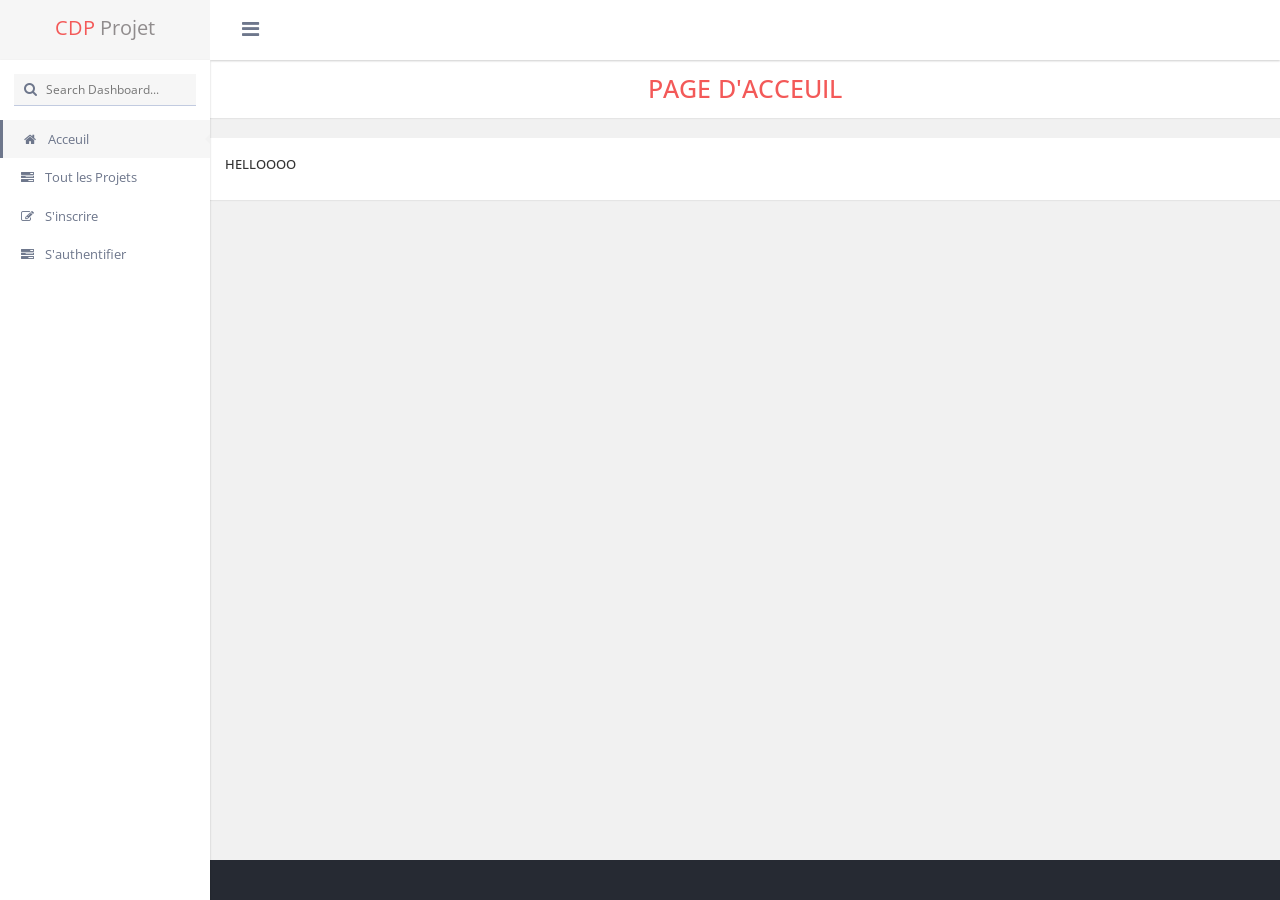
==== commit 6e59bef7: "modification des details de la barre" ====
--- a/src/Web/CDP/index.html
+++ b/src/Web/CDP/index.html
@@ -36,8 +36,10 @@
       <div class="left_nav_slidebar">
         <ul>
           <li class="left_nav_active theme_border"><a href="index.html"><i class="fa fa-home"></i> Acceuil <span class="left_nav_pointer"></span>  </a></li>
-          <li> <a href="inscription.html"> <i class="fa fa-edit"></i> S'inscrire </a></li> 
-          <li> <a href="login.html"> <i class="fa fa-tasks"></i> S'authentifier </a></li>
+		  <li> <a href="projects.php"> <i class="fa fa-tasks"></i> Tout les Projets </a></li>
+          <li> <a href="inscription.php"> <i class="fa fa-edit"></i> S'inscrire </a></li> 
+          <li> <a href="login.php"> <i class="fa fa-tasks"></i> S'authentifier </a></li>
+
         </ul>
       </div>
     </div>
